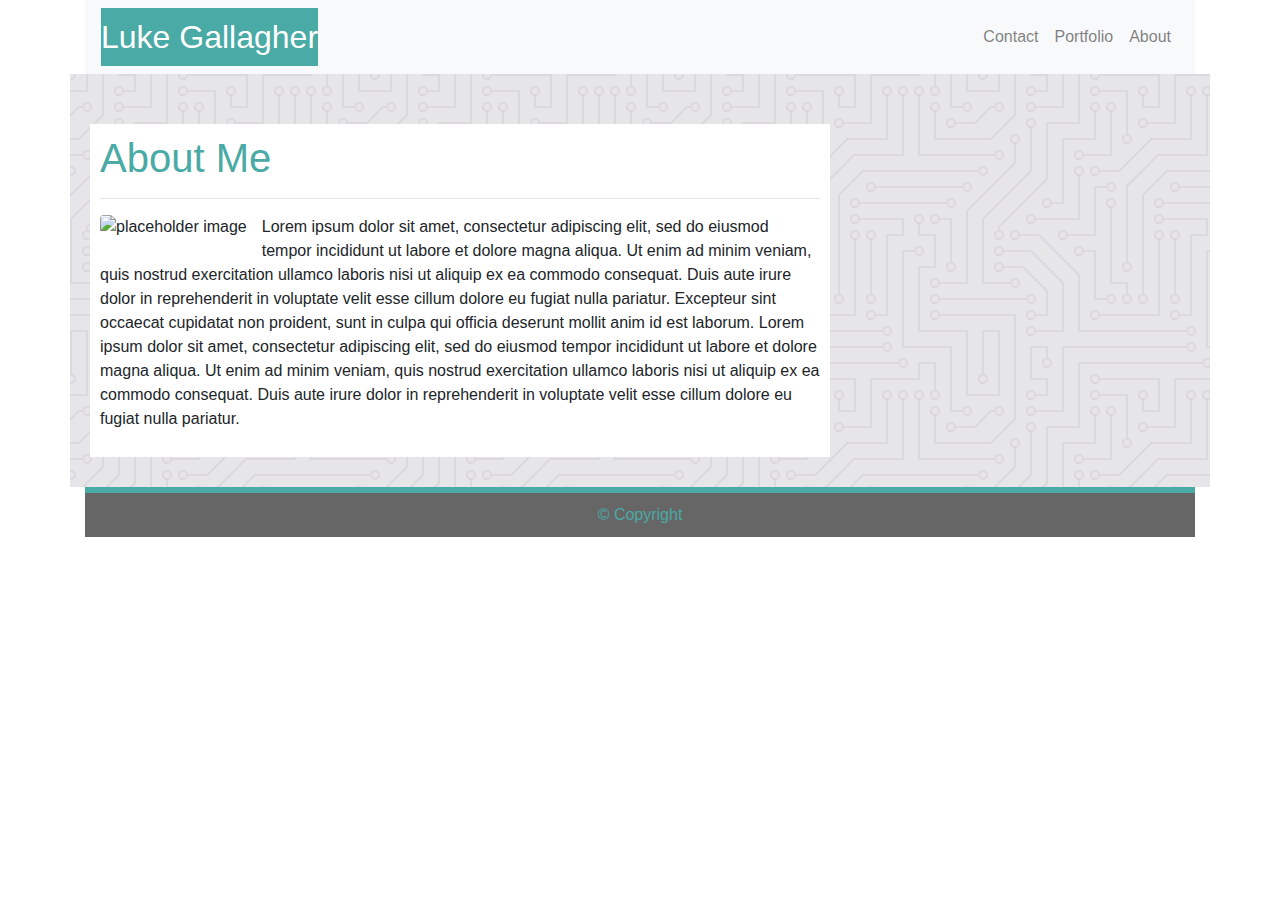
==== index.html @ dc90852c "updates to page layout" ====
<!DOCTYPE html>
<html lang="en-us">
  <head>
    <meta charset="utf-8" />
    <meta http-equiv="X-UA-Compatible" content="IE=edge" />
    <title>Luke Gallagher - About Me</title>
    <!-- get the meta tag for viewport scaling -->
    <meta name="viewport" content="width=device-width, initial-scale=1" />

    <!-- Bring in the bootstrap CSS -->
    <!-- We link our html to the Bootstrap CDN Content Delivery Network-->
    <link rel="stylesheet" href="https://maxcdn.bootstrapcdn.com/bootstrap/4.0.0/css/bootstrap.min.css">
    <link rel="stylesheet" href="https://stackpath.bootstrapcdn.com/font-awesome/4.7.0/css/font-awesome.min.css">

    <link rel="stylesheet" type="text/css" media="screen" href="Assets/css/main.css"/>
    <!-- <script src="main.js"></script> -->
  </head>
  <body>
    <!-- Container Div -->
    <div class="container">
        <!-- set up nav bar -->
        <nav class="navbar navbar-expand-lg navbar-light bg-light">

            <!-- My brand -->
            <span class="navbar-brand" id="navbar-heading" >Luke Gallagher</span>
            <button class="navbar-toggler" type="button" data-toggle="collapse" data-target="#navbarNavDropdown" aria-controls="navbarNavDropdown" aria-expanded="false" aria-label="Toggle navigation">
            <span class="navbar-toggler-icon"></span>
            </button>
    
            <!-- Collapsible button -->
            <div class="collapse navbar-collapse" id="navbarNavDropdown">
            <ul class="navbar-nav ml-auto">
    
                <!-- The links of the navbar -->
                <li class="nav-item">
                    <a class="nav-link" href="#">Contact</a>
                </li>
                <li class="nav-item">
                    <a class="nav-link" href="#">Portfolio</a>
                </li>
                <li class="nav-item">
                    <a class="nav-link" href="#">About</a>
                </li>
                </ul>
            </div>
        </nav>
    </div>
    
    <!-- put main body in another container -->
    <div class="container">
      <div class="row"  id="rw-about-me">
        <!-- col 1 -->
        <section class="col-md-8" id="mainSection">
          <h1>About Me</h1>
          <hr />
          <img class="img img-thumbnail" id="myPicture" alt="placeholder image" src="http://placehold.it/200x200" />
          <p>
            Lorem ipsum dolor sit amet, consectetur adipiscing elit, sed do
            eiusmod tempor incididunt ut labore et dolore magna aliqua. Ut enim
            ad minim veniam, quis nostrud exercitation ullamco laboris nisi ut
            aliquip ex ea commodo consequat. Duis aute irure dolor in
            reprehenderit in voluptate velit esse cillum dolore eu fugiat nulla
            pariatur. Excepteur sint occaecat cupidatat non proident, sunt in
            culpa qui officia deserunt mollit anim id est laborum. Lorem ipsum dolor sit amet, consectetur adipiscing elit, sed do
            eiusmod tempor incididunt ut labore et dolore magna aliqua. Ut enim
            ad minim veniam, quis nostrud exercitation ullamco laboris nisi ut
            aliquip ex ea commodo consequat. Duis aute irure dolor in
            reprehenderit in voluptate velit esse cillum dolore eu fugiat nulla
            pariatur. 
          </p>
        </section>
      </div>
      <!-- end of top row -->
    </div>

    <!-- put footer in another container -->
    <div class="container">
      <!-- each row has 1 col of 12 -->
      <div class="row">
        <div class="col-md-12">
          <div class="d-flex" id="footer-line"></div>
        </div>
      </div>
      <div class="row">
        <div class="col-md-12">
            <!-- <div class="d-flex p-2" id="footer-box">&#169 Copyright</div> -->
            <footer>&#169; Copyright</footer>
        </div>
      </div>
      <!-- end of footer row -->
    </div>
  
  <!-- jQuery, javascript file for the Bootstrap's javascript file to function -->
  <script src="https://cdnjs.cloudflare.com/ajax/libs/jquery/3.2.1/jquery.min.js"></script>

  <!-- Bootstrap's javascript file that allows the dropdown menu to work  -->
  <script src="https://maxcdn.bootstrapcdn.com/bootstrap/4.0.0/js/bootstrap.min.js"></script>

  </body>
</html>
---- Assets/css/main.css ----
:root {
  --site-colour:#4aaaa5;
}

h1 {
  /* color: rgb(74, 170, 165); */
  color: var(--site-colour);
}

#rw-about-me {
    padding: 50px 10px 30px 20px;
    background-color: #e6e5e8;
    background-image: url("data:image/svg+xml,%3Csvg xmlns='http://www.w3.org/2000/svg' viewBox='0 0 304 304' width='304' height='304'%3E%3Cpath fill='%23b7b0c1' fill-opacity='0.23' d='M44.1 224a5 5 0 1 1 0 2H0v-2h44.1zm160 48a5 5 0 1 1 0 2H82v-2h122.1zm57.8-46a5 5 0 1 1 0-2H304v2h-42.1zm0 16a5 5 0 1 1 0-2H304v2h-42.1zm6.2-114a5 5 0 1 1 0 2h-86.2a5 5 0 1 1 0-2h86.2zm-256-48a5 5 0 1 1 0 2H0v-2h12.1zm185.8 34a5 5 0 1 1 0-2h86.2a5 5 0 1 1 0 2h-86.2zM258 12.1a5 5 0 1 1-2 0V0h2v12.1zm-64 208a5 5 0 1 1-2 0v-54.2a5 5 0 1 1 2 0v54.2zm48-198.2V80h62v2h-64V21.9a5 5 0 1 1 2 0zm16 16V64h46v2h-48V37.9a5 5 0 1 1 2 0zm-128 96V208h16v12.1a5 5 0 1 1-2 0V210h-16v-76.1a5 5 0 1 1 2 0zm-5.9-21.9a5 5 0 1 1 0 2H114v48H85.9a5 5 0 1 1 0-2H112v-48h12.1zm-6.2 130a5 5 0 1 1 0-2H176v-74.1a5 5 0 1 1 2 0V242h-60.1zm-16-64a5 5 0 1 1 0-2H114v48h10.1a5 5 0 1 1 0 2H112v-48h-10.1zM66 284.1a5 5 0 1 1-2 0V274H50v30h-2v-32h18v12.1zM236.1 176a5 5 0 1 1 0 2H226v94h48v32h-2v-30h-48v-98h12.1zm25.8-30a5 5 0 1 1 0-2H274v44.1a5 5 0 1 1-2 0V146h-10.1zm-64 96a5 5 0 1 1 0-2H208v-80h16v-14h-42.1a5 5 0 1 1 0-2H226v18h-16v80h-12.1zm86.2-210a5 5 0 1 1 0 2H272V0h2v32h10.1zM98 101.9V146H53.9a5 5 0 1 1 0-2H96v-42.1a5 5 0 1 1 2 0zM53.9 34a5 5 0 1 1 0-2H80V0h2v34H53.9zm60.1 3.9V66H82v64H69.9a5 5 0 1 1 0-2H80V64h32V37.9a5 5 0 1 1 2 0zM101.9 82a5 5 0 1 1 0-2H128V37.9a5 5 0 1 1 2 0V82h-28.1zm16-64a5 5 0 1 1 0-2H146v44.1a5 5 0 1 1-2 0V18h-26.1zm102.2 270a5 5 0 1 1 0 2H98v14h-2v-16h124.1zM242 149.9V160h16v34h-16v62h48v48h-2v-46h-48v-66h16v-30h-16v-12.1a5 5 0 1 1 2 0zM53.9 18a5 5 0 1 1 0-2H64V2H48V0h18v18H53.9zm112 32a5 5 0 1 1 0-2H192V0h50v2h-48v48h-28.1zm-48-48a5 5 0 0 1-9.8-2h2.07a3 3 0 1 0 5.66 0H178v34h-18V21.9a5 5 0 1 1 2 0V32h14V2h-58.1zm0 96a5 5 0 1 1 0-2H137l32-32h39V21.9a5 5 0 1 1 2 0V66h-40.17l-32 32H117.9zm28.1 90.1a5 5 0 1 1-2 0v-76.51L175.59 80H224V21.9a5 5 0 1 1 2 0V82h-49.59L146 112.41v75.69zm16 32a5 5 0 1 1-2 0v-99.51L184.59 96H300.1a5 5 0 0 1 3.9-3.9v2.07a3 3 0 0 0 0 5.66v2.07a5 5 0 0 1-3.9-3.9H185.41L162 121.41v98.69zm-144-64a5 5 0 1 1-2 0v-3.51l48-48V48h32V0h2v50H66v55.41l-48 48v2.69zM50 53.9v43.51l-48 48V208h26.1a5 5 0 1 1 0 2H0v-65.41l48-48V53.9a5 5 0 1 1 2 0zm-16 16V89.41l-34 34v-2.82l32-32V69.9a5 5 0 1 1 2 0zM12.1 32a5 5 0 1 1 0 2H9.41L0 43.41V40.6L8.59 32h3.51zm265.8 18a5 5 0 1 1 0-2h18.69l7.41-7.41v2.82L297.41 50H277.9zm-16 160a5 5 0 1 1 0-2H288v-71.41l16-16v2.82l-14 14V210h-28.1zm-208 32a5 5 0 1 1 0-2H64v-22.59L40.59 194H21.9a5 5 0 1 1 0-2H41.41L66 216.59V242H53.9zm150.2 14a5 5 0 1 1 0 2H96v-56.6L56.6 162H37.9a5 5 0 1 1 0-2h19.5L98 200.6V256h106.1zm-150.2 2a5 5 0 1 1 0-2H80v-46.59L48.59 178H21.9a5 5 0 1 1 0-2H49.41L82 208.59V258H53.9zM34 39.8v1.61L9.41 66H0v-2h8.59L32 40.59V0h2v39.8zM2 300.1a5 5 0 0 1 3.9 3.9H3.83A3 3 0 0 0 0 302.17V256h18v48h-2v-46H2v42.1zM34 241v63h-2v-62H0v-2h34v1zM17 18H0v-2h16V0h2v18h-1zm273-2h14v2h-16V0h2v16zm-32 273v15h-2v-14h-14v14h-2v-16h18v1zM0 92.1A5.02 5.02 0 0 1 6 97a5 5 0 0 1-6 4.9v-2.07a3 3 0 1 0 0-5.66V92.1zM80 272h2v32h-2v-32zm37.9 32h-2.07a3 3 0 0 0-5.66 0h-2.07a5 5 0 0 1 9.8 0zM5.9 0A5.02 5.02 0 0 1 0 5.9V3.83A3 3 0 0 0 3.83 0H5.9zm294.2 0h2.07A3 3 0 0 0 304 3.83V5.9a5 5 0 0 1-3.9-5.9zm3.9 300.1v2.07a3 3 0 0 0-1.83 1.83h-2.07a5 5 0 0 1 3.9-3.9zM97 100a3 3 0 1 0 0-6 3 3 0 0 0 0 6zm0-16a3 3 0 1 0 0-6 3 3 0 0 0 0 6zm16 16a3 3 0 1 0 0-6 3 3 0 0 0 0 6zm16 16a3 3 0 1 0 0-6 3 3 0 0 0 0 6zm0 16a3 3 0 1 0 0-6 3 3 0 0 0 0 6zm-48 32a3 3 0 1 0 0-6 3 3 0 0 0 0 6zm16 16a3 3 0 1 0 0-6 3 3 0 0 0 0 6zm32 48a3 3 0 1 0 0-6 3 3 0 0 0 0 6zm-16 16a3 3 0 1 0 0-6 3 3 0 0 0 0 6zm32-16a3 3 0 1 0 0-6 3 3 0 0 0 0 6zm0-32a3 3 0 1 0 0-6 3 3 0 0 0 0 6zm16 32a3 3 0 1 0 0-6 3 3 0 0 0 0 6zm32 16a3 3 0 1 0 0-6 3 3 0 0 0 0 6zm0-16a3 3 0 1 0 0-6 3 3 0 0 0 0 6zm-16-64a3 3 0 1 0 0-6 3 3 0 0 0 0 6zm16 0a3 3 0 1 0 0-6 3 3 0 0 0 0 6zm16 96a3 3 0 1 0 0-6 3 3 0 0 0 0 6zm0 16a3 3 0 1 0 0-6 3 3 0 0 0 0 6zm16 16a3 3 0 1 0 0-6 3 3 0 0 0 0 6zm16-144a3 3 0 1 0 0-6 3 3 0 0 0 0 6zm0 32a3 3 0 1 0 0-6 3 3 0 0 0 0 6zm16-32a3 3 0 1 0 0-6 3 3 0 0 0 0 6zm16-16a3 3 0 1 0 0-6 3 3 0 0 0 0 6zm-96 0a3 3 0 1 0 0-6 3 3 0 0 0 0 6zm0 16a3 3 0 1 0 0-6 3 3 0 0 0 0 6zm16-32a3 3 0 1 0 0-6 3 3 0 0 0 0 6zm96 0a3 3 0 1 0 0-6 3 3 0 0 0 0 6zm-16-64a3 3 0 1 0 0-6 3 3 0 0 0 0 6zm16-16a3 3 0 1 0 0-6 3 3 0 0 0 0 6zm-32 0a3 3 0 1 0 0-6 3 3 0 0 0 0 6zm0-16a3 3 0 1 0 0-6 3 3 0 0 0 0 6zm-16 0a3 3 0 1 0 0-6 3 3 0 0 0 0 6zm-16 0a3 3 0 1 0 0-6 3 3 0 0 0 0 6zm-16 0a3 3 0 1 0 0-6 3 3 0 0 0 0 6zM49 36a3 3 0 1 0 0-6 3 3 0 0 0 0 6zm-32 0a3 3 0 1 0 0-6 3 3 0 0 0 0 6zm32 16a3 3 0 1 0 0-6 3 3 0 0 0 0 6zM33 68a3 3 0 1 0 0-6 3 3 0 0 0 0 6zm16-48a3 3 0 1 0 0-6 3 3 0 0 0 0 6zm0 240a3 3 0 1 0 0-6 3 3 0 0 0 0 6zm16 32a3 3 0 1 0 0-6 3 3 0 0 0 0 6zm-16-64a3 3 0 1 0 0-6 3 3 0 0 0 0 6zm0 16a3 3 0 1 0 0-6 3 3 0 0 0 0 6zm-16-32a3 3 0 1 0 0-6 3 3 0 0 0 0 6zm80-176a3 3 0 1 0 0-6 3 3 0 0 0 0 6zm16 0a3 3 0 1 0 0-6 3 3 0 0 0 0 6zm-16-16a3 3 0 1 0 0-6 3 3 0 0 0 0 6zm32 48a3 3 0 1 0 0-6 3 3 0 0 0 0 6zm16-16a3 3 0 1 0 0-6 3 3 0 0 0 0 6zm0-32a3 3 0 1 0 0-6 3 3 0 0 0 0 6zm112 176a3 3 0 1 0 0-6 3 3 0 0 0 0 6zm-16 16a3 3 0 1 0 0-6 3 3 0 0 0 0 6zm0 16a3 3 0 1 0 0-6 3 3 0 0 0 0 6zm0 16a3 3 0 1 0 0-6 3 3 0 0 0 0 6zM17 180a3 3 0 1 0 0-6 3 3 0 0 0 0 6zm0 16a3 3 0 1 0 0-6 3 3 0 0 0 0 6zm0-32a3 3 0 1 0 0-6 3 3 0 0 0 0 6zm16 0a3 3 0 1 0 0-6 3 3 0 0 0 0 6zM17 84a3 3 0 1 0 0-6 3 3 0 0 0 0 6zm32 64a3 3 0 1 0 0-6 3 3 0 0 0 0 6zm16-16a3 3 0 1 0 0-6 3 3 0 0 0 0 6z'%3E%3C/path%3E%3C/svg%3E");
    /* background from https://www.heropatterns.com/ */
}

#mainSection {
    background-color: white;
    padding: 10px; 
}

#myPicture {
  float: left;
  border: none;
  padding: 0px 15px 15px 0px;
}

#navbar-heading {
  font-size: xx-large;
  background-color: var(--site-colour);
  color: white;
}

#footer-line {
  background-color: var(--site-colour);
  min-height: 6px;
}

#footer-box {
  background-color: darkgray;
  min-height: 40px;
  text-align: center;
}

footer {
  padding: 10px;
  background-color: #666666;
  color: var(--site-colour);
  min-height: 40px;
  text-align: center;
}

.main-content {
  /* width: 700px; */
  padding: 10px;
  /* Positioning */
  /* float: left; */

  /* Visual */
  /* background: #fff; */
}

/******************************* Contact page **************************/
.btn-primary {
  background-color: var(--site-colour);
  border-color: var(--site-colour);
}

.btn-primary:hover, .btn-primary:focus, .btn-primary:active, .btn-primary:visited, .btn-primary:focus {
  background-color: #389792 !important;
  border-color: #389792 !important;
}

/******************************* Portfolio page **************************/
#myPicture1, #myPicture2, #myPicture3, #myPicture4, #myPicture5 {
  float: left;
  border: none;
  padding: 20px;
}

/* Width at 400px and below */
@media screen and (max-width: 768px) {
  .wrapper {
    /* Box-model */
    width: 100%;
    padding: 20px;
  }

  .main-content {
    width: 100%;
  }

  #sidebar {
    margin-top: 40px;
  }
}

/* Width at 400px and below */
@media screen and (max-width: 400px) {
  body {
    background-color: #333;
  }

  .wrapper {
    /* Box-model */
    width: 100%;
    padding: 20px;
  }

  .main-content {
    width: 100%;
  }

  #sidebar {
    margin-top: 40px;
  }
}
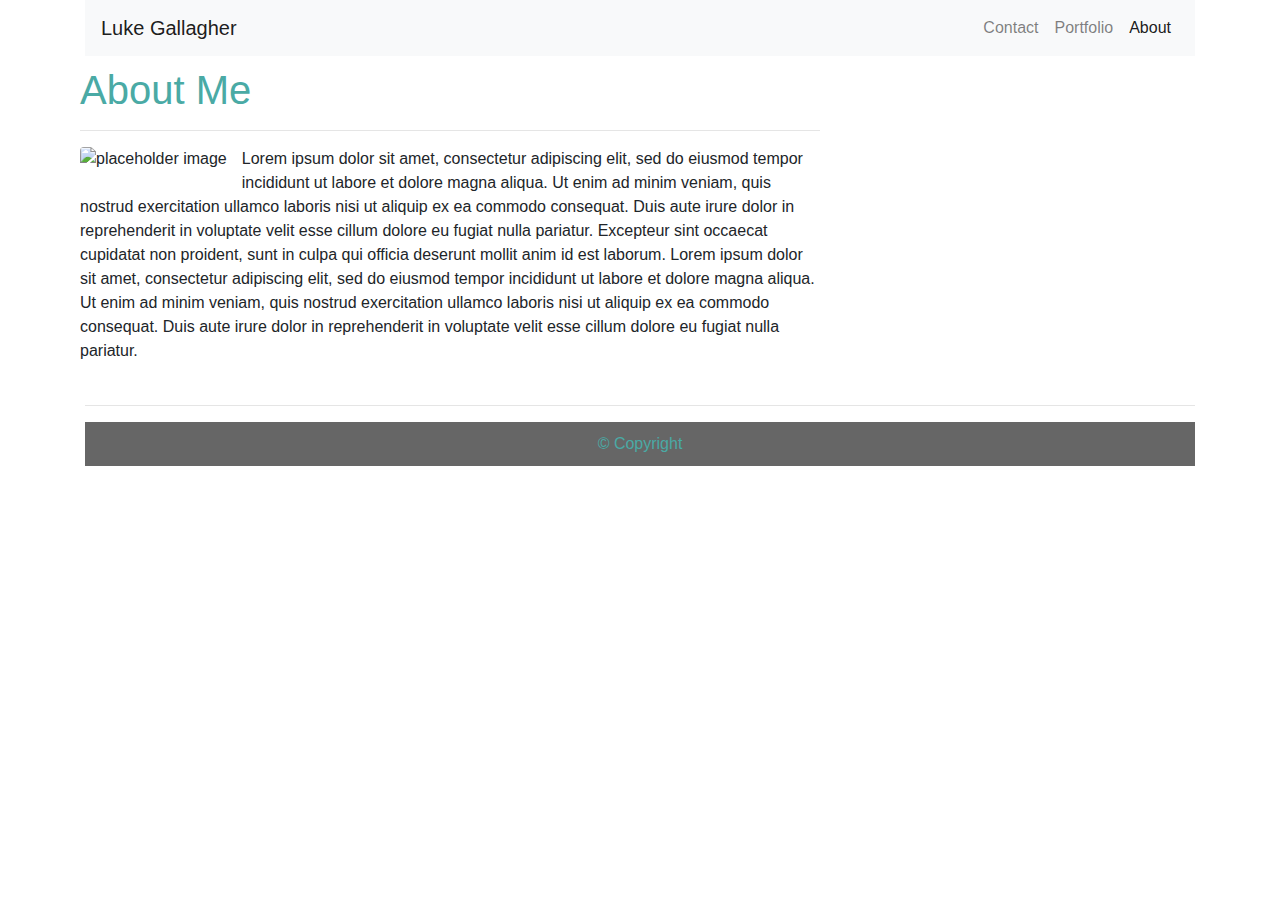
==== commit ec94e8d8: "Completed page layout" ====
--- a/index.html
+++ b/index.html
@@ -1,100 +1,73 @@
+<!-- @format -->
+
 <!DOCTYPE html>
 <html lang="en-us">
   <head>
     <meta charset="utf-8" />
     <meta http-equiv="X-UA-Compatible" content="IE=edge" />
-    <title>Luke Gallagher - About Me</title>
+    <title>LG - About Me</title>
     <!-- get the meta tag for viewport scaling -->
     <meta name="viewport" content="width=device-width, initial-scale=1" />
 
-    <!-- Bring in the bootstrap CSS -->
-    <!-- We link our html to the Bootstrap CDN Content Delivery Network-->
-    <link rel="stylesheet" href="https://maxcdn.bootstrapcdn.com/bootstrap/4.0.0/css/bootstrap.min.css">
-    <link rel="stylesheet" href="https://stackpath.bootstrapcdn.com/font-awesome/4.7.0/css/font-awesome.min.css">
+    <!-- Bring in the bootstrap CSS via the Bootstrap CDN-->
+    <link rel="stylesheet" href="https://maxcdn.bootstrapcdn.com/bootstrap/4.0.0/css/bootstrap.min.css" />
+    <link rel="stylesheet" href="https://stackpath.bootstrapcdn.com/font-awesome/4.7.0/css/font-awesome.min.css" />
 
-    <link rel="stylesheet" type="text/css" media="screen" href="Assets/css/main.css"/>
-    <!-- <script src="main.js"></script> -->
+    <link rel="stylesheet" type="text/css" media="screen" href="Assets/css/main.css" />
   </head>
   <body>
     <!-- Container Div -->
     <div class="container">
-        <!-- set up nav bar -->
-        <nav class="navbar navbar-expand-lg navbar-light bg-light">
+      <!-- set up nav bar -->
+      <nav class="navbar navbar-expand-lg navbar-light bg-light">
+        <!-- My brand -->
+        <span class="navbar-brand" id="navbarHeading">Luke Gallagher</span>
+        <button class="navbar-toggler" type="button" data-toggle="collapse" data-target="#navbarNavDropdown" aria-controls="navbarNavDropdown" aria-expanded="false" aria-label="Toggle navigation">
+          <span class="navbar-toggler-icon"></span>
+        </button>
 
-            <!-- My brand -->
-            <span class="navbar-brand" id="navbar-heading" >Luke Gallagher</span>
-            <button class="navbar-toggler" type="button" data-toggle="collapse" data-target="#navbarNavDropdown" aria-controls="navbarNavDropdown" aria-expanded="false" aria-label="Toggle navigation">
-            <span class="navbar-toggler-icon"></span>
-            </button>
-    
-            <!-- Collapsible button -->
-            <div class="collapse navbar-collapse" id="navbarNavDropdown">
-            <ul class="navbar-nav ml-auto">
-    
-                <!-- The links of the navbar -->
-                <li class="nav-item">
-                    <a class="nav-link" href="#">Contact</a>
-                </li>
-                <li class="nav-item">
-                    <a class="nav-link" href="#">Portfolio</a>
-                </li>
-                <li class="nav-item">
-                    <a class="nav-link" href="#">About</a>
-                </li>
-                </ul>
-            </div>
-        </nav>
-    </div>
-    
-    <!-- put main body in another container -->
-    <div class="container">
-      <div class="row"  id="rw-about-me">
-        <!-- col 1 -->
-        <section class="col-md-8" id="mainSection">
+        <!-- Collapsible button -->
+        <div class="collapse navbar-collapse" id="navbarNavDropdown">
+          <ul class="navbar-nav ml-auto">
+            <!-- The links of the navbar -->
+            <li class="nav-item">
+              <a class="nav-link" href="contact.html">Contact</a>
+            </li>
+            <li class="nav-item">
+              <a class="nav-link" href="portfolio.html">Portfolio</a>
+            </li>
+            <li class="nav-item active">
+              <a class="nav-link" href="index.html">About</a>
+            </li>
+          </ul>
+        </div>
+      </nav>
+
+      <!-- main content row -->
+      <div class="row" id="rwContentArea">
+        <!-- only 1 row -->
+        <div class="col-md-8" id="mainSection">
           <h1>About Me</h1>
           <hr />
           <img class="img img-thumbnail" id="myPicture" alt="placeholder image" src="http://placehold.it/200x200" />
           <p>
-            Lorem ipsum dolor sit amet, consectetur adipiscing elit, sed do
-            eiusmod tempor incididunt ut labore et dolore magna aliqua. Ut enim
-            ad minim veniam, quis nostrud exercitation ullamco laboris nisi ut
-            aliquip ex ea commodo consequat. Duis aute irure dolor in
-            reprehenderit in voluptate velit esse cillum dolore eu fugiat nulla
-            pariatur. Excepteur sint occaecat cupidatat non proident, sunt in
-            culpa qui officia deserunt mollit anim id est laborum. Lorem ipsum dolor sit amet, consectetur adipiscing elit, sed do
-            eiusmod tempor incididunt ut labore et dolore magna aliqua. Ut enim
-            ad minim veniam, quis nostrud exercitation ullamco laboris nisi ut
-            aliquip ex ea commodo consequat. Duis aute irure dolor in
-            reprehenderit in voluptate velit esse cillum dolore eu fugiat nulla
-            pariatur. 
+            Lorem ipsum dolor sit amet, consectetur adipiscing elit, sed do eiusmod tempor incididunt ut labore et dolore magna aliqua. Ut enim ad minim veniam, quis nostrud exercitation ullamco laboris nisi ut aliquip ex ea commodo consequat. Duis
+            aute irure dolor in reprehenderit in voluptate velit esse cillum dolore eu fugiat nulla pariatur. Excepteur sint occaecat cupidatat non proident, sunt in culpa qui officia deserunt mollit anim id est laborum. Lorem ipsum dolor sit amet,
+            consectetur adipiscing elit, sed do eiusmod tempor incididunt ut labore et dolore magna aliqua. Ut enim ad minim veniam, quis nostrud exercitation ullamco laboris nisi ut aliquip ex ea commodo consequat. Duis aute irure dolor in
+            reprehenderit in voluptate velit esse cillum dolore eu fugiat nulla pariatur.
           </p>
-        </section>
+        </div>
       </div>
-      <!-- end of top row -->
+
+      <!-- footer -->
+      <hr id="footerLine" />
+      <footer>&#169; Copyright</footer>
     </div>
 
-    <!-- put footer in another container -->
-    <div class="container">
-      <!-- each row has 1 col of 12 -->
-      <div class="row">
-        <div class="col-md-12">
-          <div class="d-flex" id="footer-line"></div>
-        </div>
-      </div>
-      <div class="row">
-        <div class="col-md-12">
-            <!-- <div class="d-flex p-2" id="footer-box">&#169 Copyright</div> -->
-            <footer>&#169; Copyright</footer>
-        </div>
-      </div>
-      <!-- end of footer row -->
-    </div>
-  
-  <!-- jQuery, javascript file for the Bootstrap's javascript file to function -->
-  <script src="https://cdnjs.cloudflare.com/ajax/libs/jquery/3.2.1/jquery.min.js"></script>
+    <!-- jQuery, javascript file for the Bootstrap's javascript file to function -->
+    <script src="https://cdnjs.cloudflare.com/ajax/libs/jquery/3.2.1/jquery.min.js"></script>
 
-  <!-- Bootstrap's javascript file that allows the dropdown menu to work  -->
-  <script src="https://maxcdn.bootstrapcdn.com/bootstrap/4.0.0/js/bootstrap.min.js"></script>
-
+    <!-- Bootstrap's javascript file that allows the dropdown menu to work  -->
+    <script src="https://maxcdn.bootstrapcdn.com/bootstrap/4.0.0/js/bootstrap.min.js"></script>
   </body>
-</html>+</html>
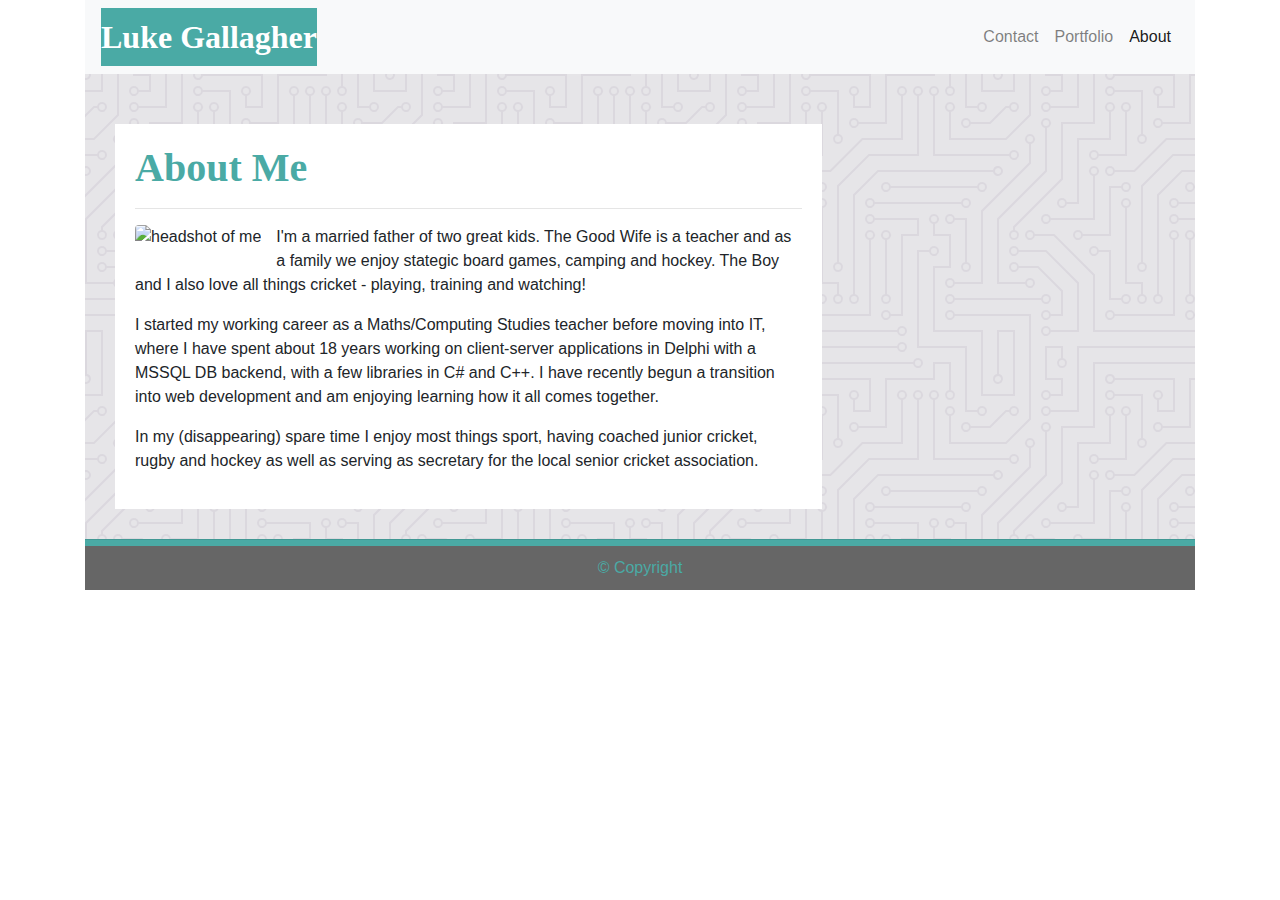
==== commit d1da7bb7: "Added personal content" ====
--- a/index.html
+++ b/index.html
@@ -49,12 +49,15 @@
         <div class="col-md-8" id="mainSection">
           <h1>About Me</h1>
           <hr />
-          <img class="img img-thumbnail" id="myPicture" alt="placeholder image" src="http://placehold.it/200x200" />
+          <img class="img img-thumbnail" id="myPicture" alt="headshot of me" src="assets/Images/Headshot.jpg" />
           <p>
-            Lorem ipsum dolor sit amet, consectetur adipiscing elit, sed do eiusmod tempor incididunt ut labore et dolore magna aliqua. Ut enim ad minim veniam, quis nostrud exercitation ullamco laboris nisi ut aliquip ex ea commodo consequat. Duis
-            aute irure dolor in reprehenderit in voluptate velit esse cillum dolore eu fugiat nulla pariatur. Excepteur sint occaecat cupidatat non proident, sunt in culpa qui officia deserunt mollit anim id est laborum. Lorem ipsum dolor sit amet,
-            consectetur adipiscing elit, sed do eiusmod tempor incididunt ut labore et dolore magna aliqua. Ut enim ad minim veniam, quis nostrud exercitation ullamco laboris nisi ut aliquip ex ea commodo consequat. Duis aute irure dolor in
-            reprehenderit in voluptate velit esse cillum dolore eu fugiat nulla pariatur.
+            I'm a married father of two great kids. The Good Wife is a teacher and as a family we enjoy stategic board games, camping and hockey. The Boy and I also love all things cricket - playing, training and watching!
+          </p>
+          <p>
+            I started my working career as a Maths/Computing Studies teacher before moving into IT, where I have spent about 18 years working on client-server applications in Delphi with a MSSQL DB backend, with a few libraries in C# and C++. I have recently begun a transition into web development and am enjoying learning how it all comes together.
+          </p>
+          <p>
+            In my (disappearing) spare time I enjoy most things sport, having coached junior cricket, rugby and hockey as well as serving as secretary for the local senior cricket association.
           </p>
         </div>
       </div>
--- a/Assets/css/main.css
+++ b/Assets/css/main.css
@@ -1,45 +1,43 @@
 :root {
-  --site-colour:#4aaaa5;
+  --site-colour: #4aaaa5;
 }
 
 h1 {
-  /* color: rgb(74, 170, 165); */
+  font-family: "Times New Roman", sans-serif;
+  font-weight: bold;
   color: var(--site-colour);
 }
 
-#rw-about-me {
-    padding: 50px 10px 30px 20px;
-    background-color: #e6e5e8;
-    background-image: url("data:image/svg+xml,%3Csvg xmlns='http://www.w3.org/2000/svg' viewBox='0 0 304 304' width='304' height='304'%3E%3Cpath fill='%23b7b0c1' fill-opacity='0.23' d='M44.1 224a5 5 0 1 1 0 2H0v-2h44.1zm160 48a5 5 0 1 1 0 2H82v-2h122.1zm57.8-46a5 5 0 1 1 0-2H304v2h-42.1zm0 16a5 5 0 1 1 0-2H304v2h-42.1zm6.2-114a5 5 0 1 1 0 2h-86.2a5 5 0 1 1 0-2h86.2zm-256-48a5 5 0 1 1 0 2H0v-2h12.1zm185.8 34a5 5 0 1 1 0-2h86.2a5 5 0 1 1 0 2h-86.2zM258 12.1a5 5 0 1 1-2 0V0h2v12.1zm-64 208a5 5 0 1 1-2 0v-54.2a5 5 0 1 1 2 0v54.2zm48-198.2V80h62v2h-64V21.9a5 5 0 1 1 2 0zm16 16V64h46v2h-48V37.9a5 5 0 1 1 2 0zm-128 96V208h16v12.1a5 5 0 1 1-2 0V210h-16v-76.1a5 5 0 1 1 2 0zm-5.9-21.9a5 5 0 1 1 0 2H114v48H85.9a5 5 0 1 1 0-2H112v-48h12.1zm-6.2 130a5 5 0 1 1 0-2H176v-74.1a5 5 0 1 1 2 0V242h-60.1zm-16-64a5 5 0 1 1 0-2H114v48h10.1a5 5 0 1 1 0 2H112v-48h-10.1zM66 284.1a5 5 0 1 1-2 0V274H50v30h-2v-32h18v12.1zM236.1 176a5 5 0 1 1 0 2H226v94h48v32h-2v-30h-48v-98h12.1zm25.8-30a5 5 0 1 1 0-2H274v44.1a5 5 0 1 1-2 0V146h-10.1zm-64 96a5 5 0 1 1 0-2H208v-80h16v-14h-42.1a5 5 0 1 1 0-2H226v18h-16v80h-12.1zm86.2-210a5 5 0 1 1 0 2H272V0h2v32h10.1zM98 101.9V146H53.9a5 5 0 1 1 0-2H96v-42.1a5 5 0 1 1 2 0zM53.9 34a5 5 0 1 1 0-2H80V0h2v34H53.9zm60.1 3.9V66H82v64H69.9a5 5 0 1 1 0-2H80V64h32V37.9a5 5 0 1 1 2 0zM101.9 82a5 5 0 1 1 0-2H128V37.9a5 5 0 1 1 2 0V82h-28.1zm16-64a5 5 0 1 1 0-2H146v44.1a5 5 0 1 1-2 0V18h-26.1zm102.2 270a5 5 0 1 1 0 2H98v14h-2v-16h124.1zM242 149.9V160h16v34h-16v62h48v48h-2v-46h-48v-66h16v-30h-16v-12.1a5 5 0 1 1 2 0zM53.9 18a5 5 0 1 1 0-2H64V2H48V0h18v18H53.9zm112 32a5 5 0 1 1 0-2H192V0h50v2h-48v48h-28.1zm-48-48a5 5 0 0 1-9.8-2h2.07a3 3 0 1 0 5.66 0H178v34h-18V21.9a5 5 0 1 1 2 0V32h14V2h-58.1zm0 96a5 5 0 1 1 0-2H137l32-32h39V21.9a5 5 0 1 1 2 0V66h-40.17l-32 32H117.9zm28.1 90.1a5 5 0 1 1-2 0v-76.51L175.59 80H224V21.9a5 5 0 1 1 2 0V82h-49.59L146 112.41v75.69zm16 32a5 5 0 1 1-2 0v-99.51L184.59 96H300.1a5 5 0 0 1 3.9-3.9v2.07a3 3 0 0 0 0 5.66v2.07a5 5 0 0 1-3.9-3.9H185.41L162 121.41v98.69zm-144-64a5 5 0 1 1-2 0v-3.51l48-48V48h32V0h2v50H66v55.41l-48 48v2.69zM50 53.9v43.51l-48 48V208h26.1a5 5 0 1 1 0 2H0v-65.41l48-48V53.9a5 5 0 1 1 2 0zm-16 16V89.41l-34 34v-2.82l32-32V69.9a5 5 0 1 1 2 0zM12.1 32a5 5 0 1 1 0 2H9.41L0 43.41V40.6L8.59 32h3.51zm265.8 18a5 5 0 1 1 0-2h18.69l7.41-7.41v2.82L297.41 50H277.9zm-16 160a5 5 0 1 1 0-2H288v-71.41l16-16v2.82l-14 14V210h-28.1zm-208 32a5 5 0 1 1 0-2H64v-22.59L40.59 194H21.9a5 5 0 1 1 0-2H41.41L66 216.59V242H53.9zm150.2 14a5 5 0 1 1 0 2H96v-56.6L56.6 162H37.9a5 5 0 1 1 0-2h19.5L98 200.6V256h106.1zm-150.2 2a5 5 0 1 1 0-2H80v-46.59L48.59 178H21.9a5 5 0 1 1 0-2H49.41L82 208.59V258H53.9zM34 39.8v1.61L9.41 66H0v-2h8.59L32 40.59V0h2v39.8zM2 300.1a5 5 0 0 1 3.9 3.9H3.83A3 3 0 0 0 0 302.17V256h18v48h-2v-46H2v42.1zM34 241v63h-2v-62H0v-2h34v1zM17 18H0v-2h16V0h2v18h-1zm273-2h14v2h-16V0h2v16zm-32 273v15h-2v-14h-14v14h-2v-16h18v1zM0 92.1A5.02 5.02 0 0 1 6 97a5 5 0 0 1-6 4.9v-2.07a3 3 0 1 0 0-5.66V92.1zM80 272h2v32h-2v-32zm37.9 32h-2.07a3 3 0 0 0-5.66 0h-2.07a5 5 0 0 1 9.8 0zM5.9 0A5.02 5.02 0 0 1 0 5.9V3.83A3 3 0 0 0 3.83 0H5.9zm294.2 0h2.07A3 3 0 0 0 304 3.83V5.9a5 5 0 0 1-3.9-5.9zm3.9 300.1v2.07a3 3 0 0 0-1.83 1.83h-2.07a5 5 0 0 1 3.9-3.9zM97 100a3 3 0 1 0 0-6 3 3 0 0 0 0 6zm0-16a3 3 0 1 0 0-6 3 3 0 0 0 0 6zm16 16a3 3 0 1 0 0-6 3 3 0 0 0 0 6zm16 16a3 3 0 1 0 0-6 3 3 0 0 0 0 6zm0 16a3 3 0 1 0 0-6 3 3 0 0 0 0 6zm-48 32a3 3 0 1 0 0-6 3 3 0 0 0 0 6zm16 16a3 3 0 1 0 0-6 3 3 0 0 0 0 6zm32 48a3 3 0 1 0 0-6 3 3 0 0 0 0 6zm-16 16a3 3 0 1 0 0-6 3 3 0 0 0 0 6zm32-16a3 3 0 1 0 0-6 3 3 0 0 0 0 6zm0-32a3 3 0 1 0 0-6 3 3 0 0 0 0 6zm16 32a3 3 0 1 0 0-6 3 3 0 0 0 0 6zm32 16a3 3 0 1 0 0-6 3 3 0 0 0 0 6zm0-16a3 3 0 1 0 0-6 3 3 0 0 0 0 6zm-16-64a3 3 0 1 0 0-6 3 3 0 0 0 0 6zm16 0a3 3 0 1 0 0-6 3 3 0 0 0 0 6zm16 96a3 3 0 1 0 0-6 3 3 0 0 0 0 6zm0 16a3 3 0 1 0 0-6 3 3 0 0 0 0 6zm16 16a3 3 0 1 0 0-6 3 3 0 0 0 0 6zm16-144a3 3 0 1 0 0-6 3 3 0 0 0 0 6zm0 32a3 3 0 1 0 0-6 3 3 0 0 0 0 6zm16-32a3 3 0 1 0 0-6 3 3 0 0 0 0 6zm16-16a3 3 0 1 0 0-6 3 3 0 0 0 0 6zm-96 0a3 3 0 1 0 0-6 3 3 0 0 0 0 6zm0 16a3 3 0 1 0 0-6 3 3 0 0 0 0 6zm16-32a3 3 0 1 0 0-6 3 3 0 0 0 0 6zm96 0a3 3 0 1 0 0-6 3 3 0 0 0 0 6zm-16-64a3 3 0 1 0 0-6 3 3 0 0 0 0 6zm16-16a3 3 0 1 0 0-6 3 3 0 0 0 0 6zm-32 0a3 3 0 1 0 0-6 3 3 0 0 0 0 6zm0-16a3 3 0 1 0 0-6 3 3 0 0 0 0 6zm-16 0a3 3 0 1 0 0-6 3 3 0 0 0 0 6zm-16 0a3 3 0 1 0 0-6 3 3 0 0 0 0 6zm-16 0a3 3 0 1 0 0-6 3 3 0 0 0 0 6zM49 36a3 3 0 1 0 0-6 3 3 0 0 0 0 6zm-32 0a3 3 0 1 0 0-6 3 3 0 0 0 0 6zm32 16a3 3 0 1 0 0-6 3 3 0 0 0 0 6zM33 68a3 3 0 1 0 0-6 3 3 0 0 0 0 6zm16-48a3 3 0 1 0 0-6 3 3 0 0 0 0 6zm0 240a3 3 0 1 0 0-6 3 3 0 0 0 0 6zm16 32a3 3 0 1 0 0-6 3 3 0 0 0 0 6zm-16-64a3 3 0 1 0 0-6 3 3 0 0 0 0 6zm0 16a3 3 0 1 0 0-6 3 3 0 0 0 0 6zm-16-32a3 3 0 1 0 0-6 3 3 0 0 0 0 6zm80-176a3 3 0 1 0 0-6 3 3 0 0 0 0 6zm16 0a3 3 0 1 0 0-6 3 3 0 0 0 0 6zm-16-16a3 3 0 1 0 0-6 3 3 0 0 0 0 6zm32 48a3 3 0 1 0 0-6 3 3 0 0 0 0 6zm16-16a3 3 0 1 0 0-6 3 3 0 0 0 0 6zm0-32a3 3 0 1 0 0-6 3 3 0 0 0 0 6zm112 176a3 3 0 1 0 0-6 3 3 0 0 0 0 6zm-16 16a3 3 0 1 0 0-6 3 3 0 0 0 0 6zm0 16a3 3 0 1 0 0-6 3 3 0 0 0 0 6zm0 16a3 3 0 1 0 0-6 3 3 0 0 0 0 6zM17 180a3 3 0 1 0 0-6 3 3 0 0 0 0 6zm0 16a3 3 0 1 0 0-6 3 3 0 0 0 0 6zm0-32a3 3 0 1 0 0-6 3 3 0 0 0 0 6zm16 0a3 3 0 1 0 0-6 3 3 0 0 0 0 6zM17 84a3 3 0 1 0 0-6 3 3 0 0 0 0 6zm32 64a3 3 0 1 0 0-6 3 3 0 0 0 0 6zm16-16a3 3 0 1 0 0-6 3 3 0 0 0 0 6z'%3E%3C/path%3E%3C/svg%3E");
-    /* background from https://www.heropatterns.com/ */
+.row {
+  margin-right: 0px;
+  margin-left: 0px;
 }
 
-#mainSection {
-    background-color: white;
-    padding: 10px; 
-}
-
-#myPicture {
-  float: left;
-  border: none;
-  padding: 0px 15px 15px 0px;
-}
-
-#navbar-heading {
+#navbarHeading {
+  font-family: "Times New Roman", sans-serif;
   font-size: xx-large;
+  font-weight: bold;
   background-color: var(--site-colour);
   color: white;
 }
 
-#footer-line {
+#rwContentArea {
+  padding: 50px 20px 30px 30px;
+  background-color: #e6e5e8;
+  background-image: url("data:image/svg+xml,%3Csvg xmlns='http://www.w3.org/2000/svg' viewBox='0 0 304 304' width='304' height='304'%3E%3Cpath fill='%23b7b0c1' fill-opacity='0.23' d='M44.1 224a5 5 0 1 1 0 2H0v-2h44.1zm160 48a5 5 0 1 1 0 2H82v-2h122.1zm57.8-46a5 5 0 1 1 0-2H304v2h-42.1zm0 16a5 5 0 1 1 0-2H304v2h-42.1zm6.2-114a5 5 0 1 1 0 2h-86.2a5 5 0 1 1 0-2h86.2zm-256-48a5 5 0 1 1 0 2H0v-2h12.1zm185.8 34a5 5 0 1 1 0-2h86.2a5 5 0 1 1 0 2h-86.2zM258 12.1a5 5 0 1 1-2 0V0h2v12.1zm-64 208a5 5 0 1 1-2 0v-54.2a5 5 0 1 1 2 0v54.2zm48-198.2V80h62v2h-64V21.9a5 5 0 1 1 2 0zm16 16V64h46v2h-48V37.9a5 5 0 1 1 2 0zm-128 96V208h16v12.1a5 5 0 1 1-2 0V210h-16v-76.1a5 5 0 1 1 2 0zm-5.9-21.9a5 5 0 1 1 0 2H114v48H85.9a5 5 0 1 1 0-2H112v-48h12.1zm-6.2 130a5 5 0 1 1 0-2H176v-74.1a5 5 0 1 1 2 0V242h-60.1zm-16-64a5 5 0 1 1 0-2H114v48h10.1a5 5 0 1 1 0 2H112v-48h-10.1zM66 284.1a5 5 0 1 1-2 0V274H50v30h-2v-32h18v12.1zM236.1 176a5 5 0 1 1 0 2H226v94h48v32h-2v-30h-48v-98h12.1zm25.8-30a5 5 0 1 1 0-2H274v44.1a5 5 0 1 1-2 0V146h-10.1zm-64 96a5 5 0 1 1 0-2H208v-80h16v-14h-42.1a5 5 0 1 1 0-2H226v18h-16v80h-12.1zm86.2-210a5 5 0 1 1 0 2H272V0h2v32h10.1zM98 101.9V146H53.9a5 5 0 1 1 0-2H96v-42.1a5 5 0 1 1 2 0zM53.9 34a5 5 0 1 1 0-2H80V0h2v34H53.9zm60.1 3.9V66H82v64H69.9a5 5 0 1 1 0-2H80V64h32V37.9a5 5 0 1 1 2 0zM101.9 82a5 5 0 1 1 0-2H128V37.9a5 5 0 1 1 2 0V82h-28.1zm16-64a5 5 0 1 1 0-2H146v44.1a5 5 0 1 1-2 0V18h-26.1zm102.2 270a5 5 0 1 1 0 2H98v14h-2v-16h124.1zM242 149.9V160h16v34h-16v62h48v48h-2v-46h-48v-66h16v-30h-16v-12.1a5 5 0 1 1 2 0zM53.9 18a5 5 0 1 1 0-2H64V2H48V0h18v18H53.9zm112 32a5 5 0 1 1 0-2H192V0h50v2h-48v48h-28.1zm-48-48a5 5 0 0 1-9.8-2h2.07a3 3 0 1 0 5.66 0H178v34h-18V21.9a5 5 0 1 1 2 0V32h14V2h-58.1zm0 96a5 5 0 1 1 0-2H137l32-32h39V21.9a5 5 0 1 1 2 0V66h-40.17l-32 32H117.9zm28.1 90.1a5 5 0 1 1-2 0v-76.51L175.59 80H224V21.9a5 5 0 1 1 2 0V82h-49.59L146 112.41v75.69zm16 32a5 5 0 1 1-2 0v-99.51L184.59 96H300.1a5 5 0 0 1 3.9-3.9v2.07a3 3 0 0 0 0 5.66v2.07a5 5 0 0 1-3.9-3.9H185.41L162 121.41v98.69zm-144-64a5 5 0 1 1-2 0v-3.51l48-48V48h32V0h2v50H66v55.41l-48 48v2.69zM50 53.9v43.51l-48 48V208h26.1a5 5 0 1 1 0 2H0v-65.41l48-48V53.9a5 5 0 1 1 2 0zm-16 16V89.41l-34 34v-2.82l32-32V69.9a5 5 0 1 1 2 0zM12.1 32a5 5 0 1 1 0 2H9.41L0 43.41V40.6L8.59 32h3.51zm265.8 18a5 5 0 1 1 0-2h18.69l7.41-7.41v2.82L297.41 50H277.9zm-16 160a5 5 0 1 1 0-2H288v-71.41l16-16v2.82l-14 14V210h-28.1zm-208 32a5 5 0 1 1 0-2H64v-22.59L40.59 194H21.9a5 5 0 1 1 0-2H41.41L66 216.59V242H53.9zm150.2 14a5 5 0 1 1 0 2H96v-56.6L56.6 162H37.9a5 5 0 1 1 0-2h19.5L98 200.6V256h106.1zm-150.2 2a5 5 0 1 1 0-2H80v-46.59L48.59 178H21.9a5 5 0 1 1 0-2H49.41L82 208.59V258H53.9zM34 39.8v1.61L9.41 66H0v-2h8.59L32 40.59V0h2v39.8zM2 300.1a5 5 0 0 1 3.9 3.9H3.83A3 3 0 0 0 0 302.17V256h18v48h-2v-46H2v42.1zM34 241v63h-2v-62H0v-2h34v1zM17 18H0v-2h16V0h2v18h-1zm273-2h14v2h-16V0h2v16zm-32 273v15h-2v-14h-14v14h-2v-16h18v1zM0 92.1A5.02 5.02 0 0 1 6 97a5 5 0 0 1-6 4.9v-2.07a3 3 0 1 0 0-5.66V92.1zM80 272h2v32h-2v-32zm37.9 32h-2.07a3 3 0 0 0-5.66 0h-2.07a5 5 0 0 1 9.8 0zM5.9 0A5.02 5.02 0 0 1 0 5.9V3.83A3 3 0 0 0 3.83 0H5.9zm294.2 0h2.07A3 3 0 0 0 304 3.83V5.9a5 5 0 0 1-3.9-5.9zm3.9 300.1v2.07a3 3 0 0 0-1.83 1.83h-2.07a5 5 0 0 1 3.9-3.9zM97 100a3 3 0 1 0 0-6 3 3 0 0 0 0 6zm0-16a3 3 0 1 0 0-6 3 3 0 0 0 0 6zm16 16a3 3 0 1 0 0-6 3 3 0 0 0 0 6zm16 16a3 3 0 1 0 0-6 3 3 0 0 0 0 6zm0 16a3 3 0 1 0 0-6 3 3 0 0 0 0 6zm-48 32a3 3 0 1 0 0-6 3 3 0 0 0 0 6zm16 16a3 3 0 1 0 0-6 3 3 0 0 0 0 6zm32 48a3 3 0 1 0 0-6 3 3 0 0 0 0 6zm-16 16a3 3 0 1 0 0-6 3 3 0 0 0 0 6zm32-16a3 3 0 1 0 0-6 3 3 0 0 0 0 6zm0-32a3 3 0 1 0 0-6 3 3 0 0 0 0 6zm16 32a3 3 0 1 0 0-6 3 3 0 0 0 0 6zm32 16a3 3 0 1 0 0-6 3 3 0 0 0 0 6zm0-16a3 3 0 1 0 0-6 3 3 0 0 0 0 6zm-16-64a3 3 0 1 0 0-6 3 3 0 0 0 0 6zm16 0a3 3 0 1 0 0-6 3 3 0 0 0 0 6zm16 96a3 3 0 1 0 0-6 3 3 0 0 0 0 6zm0 16a3 3 0 1 0 0-6 3 3 0 0 0 0 6zm16 16a3 3 0 1 0 0-6 3 3 0 0 0 0 6zm16-144a3 3 0 1 0 0-6 3 3 0 0 0 0 6zm0 32a3 3 0 1 0 0-6 3 3 0 0 0 0 6zm16-32a3 3 0 1 0 0-6 3 3 0 0 0 0 6zm16-16a3 3 0 1 0 0-6 3 3 0 0 0 0 6zm-96 0a3 3 0 1 0 0-6 3 3 0 0 0 0 6zm0 16a3 3 0 1 0 0-6 3 3 0 0 0 0 6zm16-32a3 3 0 1 0 0-6 3 3 0 0 0 0 6zm96 0a3 3 0 1 0 0-6 3 3 0 0 0 0 6zm-16-64a3 3 0 1 0 0-6 3 3 0 0 0 0 6zm16-16a3 3 0 1 0 0-6 3 3 0 0 0 0 6zm-32 0a3 3 0 1 0 0-6 3 3 0 0 0 0 6zm0-16a3 3 0 1 0 0-6 3 3 0 0 0 0 6zm-16 0a3 3 0 1 0 0-6 3 3 0 0 0 0 6zm-16 0a3 3 0 1 0 0-6 3 3 0 0 0 0 6zm-16 0a3 3 0 1 0 0-6 3 3 0 0 0 0 6zM49 36a3 3 0 1 0 0-6 3 3 0 0 0 0 6zm-32 0a3 3 0 1 0 0-6 3 3 0 0 0 0 6zm32 16a3 3 0 1 0 0-6 3 3 0 0 0 0 6zM33 68a3 3 0 1 0 0-6 3 3 0 0 0 0 6zm16-48a3 3 0 1 0 0-6 3 3 0 0 0 0 6zm0 240a3 3 0 1 0 0-6 3 3 0 0 0 0 6zm16 32a3 3 0 1 0 0-6 3 3 0 0 0 0 6zm-16-64a3 3 0 1 0 0-6 3 3 0 0 0 0 6zm0 16a3 3 0 1 0 0-6 3 3 0 0 0 0 6zm-16-32a3 3 0 1 0 0-6 3 3 0 0 0 0 6zm80-176a3 3 0 1 0 0-6 3 3 0 0 0 0 6zm16 0a3 3 0 1 0 0-6 3 3 0 0 0 0 6zm-16-16a3 3 0 1 0 0-6 3 3 0 0 0 0 6zm32 48a3 3 0 1 0 0-6 3 3 0 0 0 0 6zm16-16a3 3 0 1 0 0-6 3 3 0 0 0 0 6zm0-32a3 3 0 1 0 0-6 3 3 0 0 0 0 6zm112 176a3 3 0 1 0 0-6 3 3 0 0 0 0 6zm-16 16a3 3 0 1 0 0-6 3 3 0 0 0 0 6zm0 16a3 3 0 1 0 0-6 3 3 0 0 0 0 6zm0 16a3 3 0 1 0 0-6 3 3 0 0 0 0 6zM17 180a3 3 0 1 0 0-6 3 3 0 0 0 0 6zm0 16a3 3 0 1 0 0-6 3 3 0 0 0 0 6zm0-32a3 3 0 1 0 0-6 3 3 0 0 0 0 6zm16 0a3 3 0 1 0 0-6 3 3 0 0 0 0 6zM17 84a3 3 0 1 0 0-6 3 3 0 0 0 0 6zm32 64a3 3 0 1 0 0-6 3 3 0 0 0 0 6zm16-16a3 3 0 1 0 0-6 3 3 0 0 0 0 6z'%3E%3C/path%3E%3C/svg%3E");
+  /* background pattern from https://www.heropatterns.com/ */
+}  
+
+#mainSection {
+  background-color: white;
+  padding: 20px;
+}  
+
+#footerLine {
+  margin-top: 0px;
+  margin-bottom: 0px;
   background-color: var(--site-colour);
   min-height: 6px;
-}
-
-#footer-box {
-  background-color: darkgray;
-  min-height: 40px;
-  text-align: center;
 }
 
 footer {
@@ -50,35 +48,50 @@
   text-align: center;
 }
 
-.main-content {
-  /* width: 700px; */
-  padding: 10px;
-  /* Positioning */
-  /* float: left; */
-
-  /* Visual */
-  /* background: #fff; */
+/******************************* index (about me) page **************************/
+#myPicture {
+  float: left;
+  border: none;
+  max-width: 200px;
+  max-height: 200px;
+  padding: 0px 15px 15px 0px;
 }
 
 /******************************* Contact page **************************/
+.form-control:focus {
+  border-color: #389792;
+  box-shadow: 0 0 0 0.2rem rgba(56, 151, 146, .25);
+}
+
 .btn-primary {
   background-color: var(--site-colour);
   border-color: var(--site-colour);
 }
 
-.btn-primary:hover, .btn-primary:focus, .btn-primary:active, .btn-primary:visited, .btn-primary:focus {
+.btn-primary:hover,
+.btn-primary:active,
+.btn-primary:visited,
+.btn-primary:focus {
   background-color: #389792 !important;
   border-color: #389792 !important;
+  box-shadow: 0 0 0 0.2rem rgba(56, 151, 146, .25) !important;
 }
 
 /******************************* Portfolio page **************************/
-#myPicture1, #myPicture2, #myPicture3, #myPicture4, #myPicture5 {
-  float: left;
-  border: none;
-  padding: 20px;
+.col-lg-6 {
+  padding: 10px;
 }
 
-/* Width at 400px and below */
+#myPicture1,
+#myPicture2,
+#myPicture3,
+#myPicture4,
+#myPicture5 {
+  border: none;
+}
+
+/******************************* media queries **************************/
+/* Width at 768px and below */
 @media screen and (max-width: 768px) {
   .wrapper {
     /* Box-model */
@@ -86,32 +99,21 @@
     padding: 20px;
   }
 
-  .main-content {
-    width: 100%;
+  #rwContentArea {
+    padding: 50px 20px 30px 20px;
   }
 
-  #sidebar {
-    margin-top: 40px;
-  }
 }
 
 /* Width at 400px and below */
 @media screen and (max-width: 400px) {
-  body {
-    background-color: #333;
-  }
-
   .wrapper {
     /* Box-model */
     width: 100%;
     padding: 20px;
   }
 
-  .main-content {
-    width: 100%;
+  #rwContentArea {
+    padding: 30px 15px 20px 15px;
   }
-
-  #sidebar {
-    margin-top: 40px;
-  }
-}
+}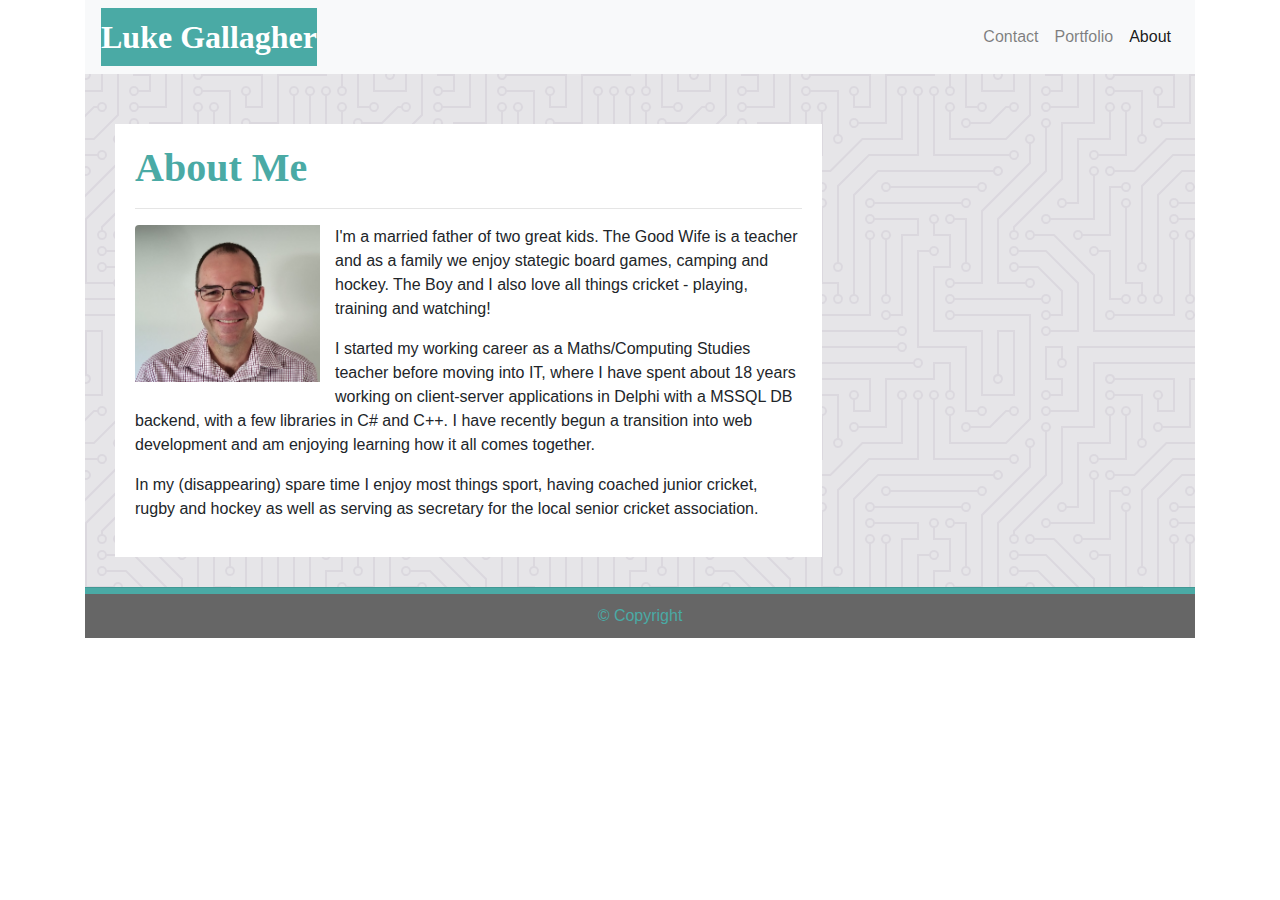
==== commit 45ee1fd7: "Updates to correctly render images" ====
--- a/index.html
+++ b/index.html
@@ -49,7 +49,7 @@
         <div class="col-md-8" id="mainSection">
           <h1>About Me</h1>
           <hr />
-          <img class="img img-thumbnail" id="myPicture" alt="headshot of me" src="assets/Images/Headshot.jpg" />
+          <img class="img img-thumbnail" id="myPicture" alt="headshot of me" src="Assets/Images/Headshot.jpg" />
           <p>
             I'm a married father of two great kids. The Good Wife is a teacher and as a family we enjoy stategic board games, camping and hockey. The Boy and I also love all things cricket - playing, training and watching!
           </p>
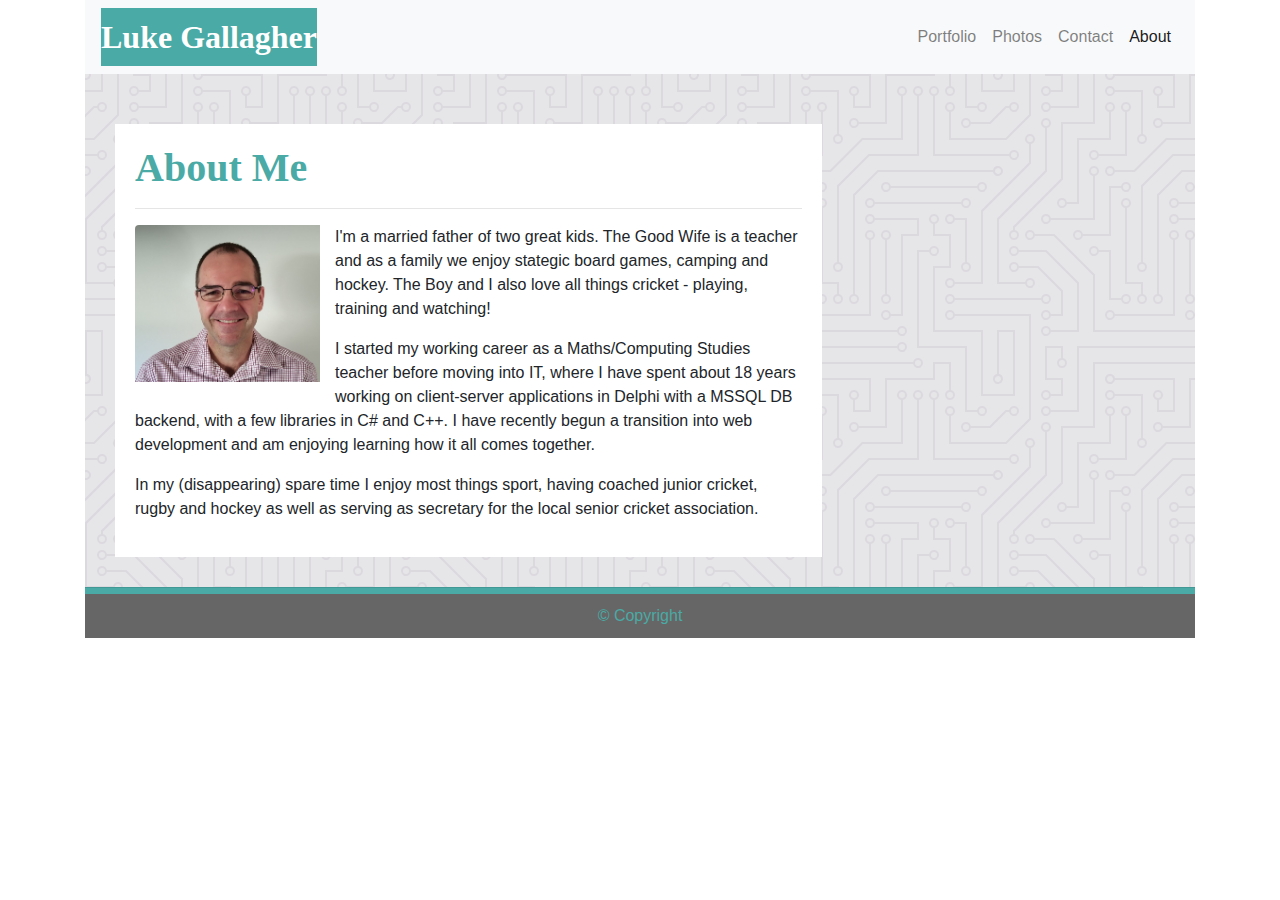
==== commit 3be5d869: "First update of Portfolio" ====
--- a/index.html
+++ b/index.html
@@ -31,10 +31,13 @@
           <ul class="navbar-nav ml-auto">
             <!-- The links of the navbar -->
             <li class="nav-item">
-              <a class="nav-link" href="contact.html">Contact</a>
+              <a class="nav-link" href="portfolio.html">Portfolio</a>
             </li>
             <li class="nav-item">
-              <a class="nav-link" href="portfolio.html">Portfolio</a>
+              <a class="nav-link" href="photos.html">Photos</a>
+            </li>
+            <li class="nav-item">
+              <a class="nav-link" href="contact.html">Contact</a>
             </li>
             <li class="nav-item active">
               <a class="nav-link" href="index.html">About</a>
@@ -50,15 +53,12 @@
           <h1>About Me</h1>
           <hr />
           <img class="img img-thumbnail" id="myPicture" alt="headshot of me" src="Assets/Images/Headshot.jpg" />
+          <p>I'm a married father of two great kids. The Good Wife is a teacher and as a family we enjoy stategic board games, camping and hockey. The Boy and I also love all things cricket - playing, training and watching!</p>
           <p>
-            I'm a married father of two great kids. The Good Wife is a teacher and as a family we enjoy stategic board games, camping and hockey. The Boy and I also love all things cricket - playing, training and watching!
+            I started my working career as a Maths/Computing Studies teacher before moving into IT, where I have spent about 18 years working on client-server applications in Delphi with a MSSQL DB backend, with a few libraries in C# and C++. I have
+            recently begun a transition into web development and am enjoying learning how it all comes together.
           </p>
-          <p>
-            I started my working career as a Maths/Computing Studies teacher before moving into IT, where I have spent about 18 years working on client-server applications in Delphi with a MSSQL DB backend, with a few libraries in C# and C++. I have recently begun a transition into web development and am enjoying learning how it all comes together.
-          </p>
-          <p>
-            In my (disappearing) spare time I enjoy most things sport, having coached junior cricket, rugby and hockey as well as serving as secretary for the local senior cricket association.
-          </p>
+          <p>In my (disappearing) spare time I enjoy most things sport, having coached junior cricket, rugby and hockey as well as serving as secretary for the local senior cricket association.</p>
         </div>
       </div>
 
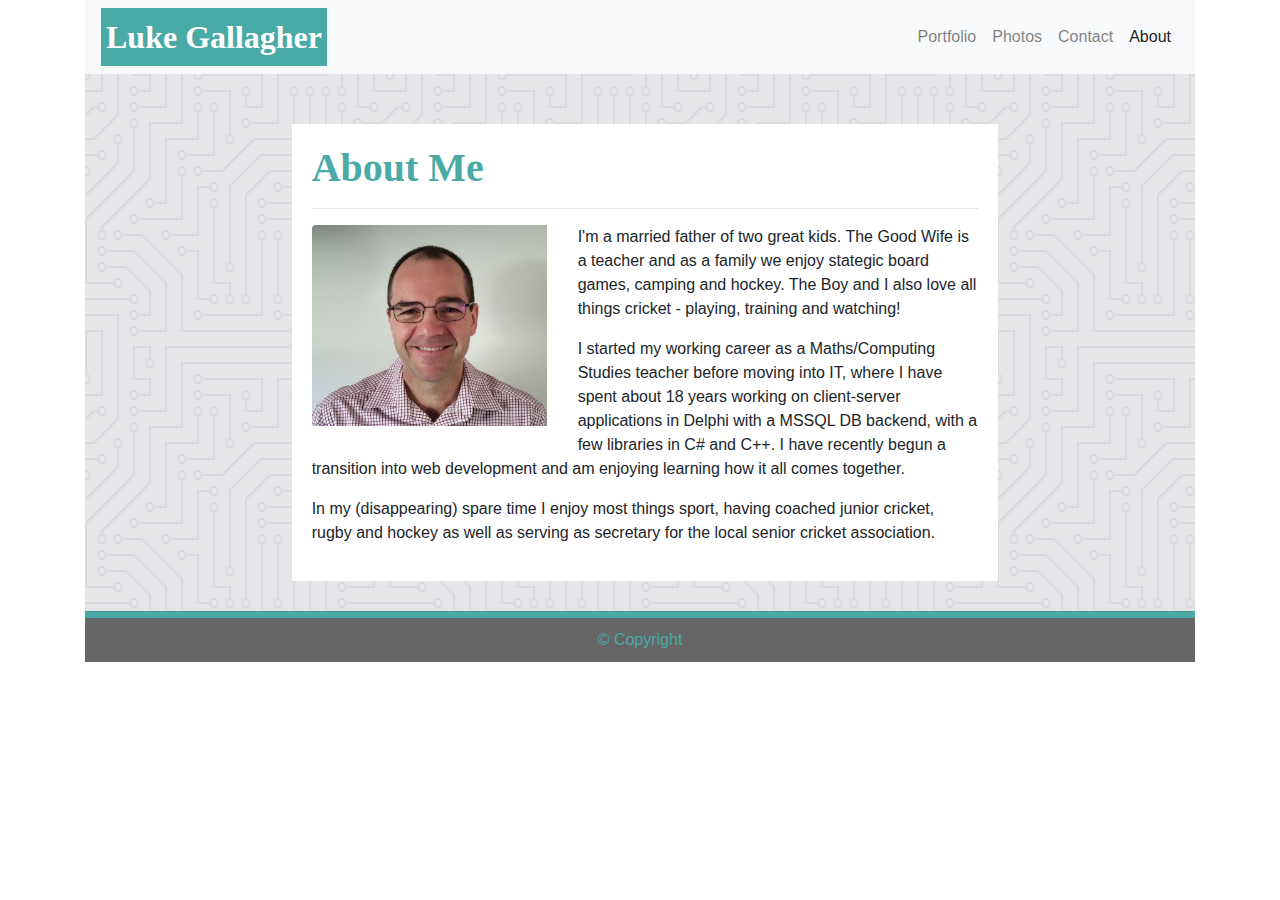
==== commit 6c7389de: "further updates for my portfolio" ====
--- a/index.html
+++ b/index.html
@@ -49,6 +49,7 @@
       <!-- main content row -->
       <div class="row" id="rwContentArea">
         <!-- only 1 row -->
+        <div class="col-md-2"></div>
         <div class="col-md-8" id="mainSection">
           <h1>About Me</h1>
           <hr />
@@ -60,6 +61,7 @@
           </p>
           <p>In my (disappearing) spare time I enjoy most things sport, having coached junior cricket, rugby and hockey as well as serving as secretary for the local senior cricket association.</p>
         </div>
+        <div class="col-md-2"></div>
       </div>
 
       <!-- footer -->
--- a/Assets/css/main.css
+++ b/Assets/css/main.css
@@ -1,3 +1,5 @@
+/** @format */
+
 :root {
   --site-colour: #4aaaa5;
 }
@@ -19,6 +21,7 @@
   font-weight: bold;
   background-color: var(--site-colour);
   color: white;
+  padding: 5px;
 }
 
 #rwContentArea {
@@ -26,12 +29,12 @@
   background-color: #e6e5e8;
   background-image: url("data:image/svg+xml,%3Csvg xmlns='http://www.w3.org/2000/svg' viewBox='0 0 304 304' width='304' height='304'%3E%3Cpath fill='%23b7b0c1' fill-opacity='0.23' d='M44.1 224a5 5 0 1 1 0 2H0v-2h44.1zm160 48a5 5 0 1 1 0 2H82v-2h122.1zm57.8-46a5 5 0 1 1 0-2H304v2h-42.1zm0 16a5 5 0 1 1 0-2H304v2h-42.1zm6.2-114a5 5 0 1 1 0 2h-86.2a5 5 0 1 1 0-2h86.2zm-256-48a5 5 0 1 1 0 2H0v-2h12.1zm185.8 34a5 5 0 1 1 0-2h86.2a5 5 0 1 1 0 2h-86.2zM258 12.1a5 5 0 1 1-2 0V0h2v12.1zm-64 208a5 5 0 1 1-2 0v-54.2a5 5 0 1 1 2 0v54.2zm48-198.2V80h62v2h-64V21.9a5 5 0 1 1 2 0zm16 16V64h46v2h-48V37.9a5 5 0 1 1 2 0zm-128 96V208h16v12.1a5 5 0 1 1-2 0V210h-16v-76.1a5 5 0 1 1 2 0zm-5.9-21.9a5 5 0 1 1 0 2H114v48H85.9a5 5 0 1 1 0-2H112v-48h12.1zm-6.2 130a5 5 0 1 1 0-2H176v-74.1a5 5 0 1 1 2 0V242h-60.1zm-16-64a5 5 0 1 1 0-2H114v48h10.1a5 5 0 1 1 0 2H112v-48h-10.1zM66 284.1a5 5 0 1 1-2 0V274H50v30h-2v-32h18v12.1zM236.1 176a5 5 0 1 1 0 2H226v94h48v32h-2v-30h-48v-98h12.1zm25.8-30a5 5 0 1 1 0-2H274v44.1a5 5 0 1 1-2 0V146h-10.1zm-64 96a5 5 0 1 1 0-2H208v-80h16v-14h-42.1a5 5 0 1 1 0-2H226v18h-16v80h-12.1zm86.2-210a5 5 0 1 1 0 2H272V0h2v32h10.1zM98 101.9V146H53.9a5 5 0 1 1 0-2H96v-42.1a5 5 0 1 1 2 0zM53.9 34a5 5 0 1 1 0-2H80V0h2v34H53.9zm60.1 3.9V66H82v64H69.9a5 5 0 1 1 0-2H80V64h32V37.9a5 5 0 1 1 2 0zM101.9 82a5 5 0 1 1 0-2H128V37.9a5 5 0 1 1 2 0V82h-28.1zm16-64a5 5 0 1 1 0-2H146v44.1a5 5 0 1 1-2 0V18h-26.1zm102.2 270a5 5 0 1 1 0 2H98v14h-2v-16h124.1zM242 149.9V160h16v34h-16v62h48v48h-2v-46h-48v-66h16v-30h-16v-12.1a5 5 0 1 1 2 0zM53.9 18a5 5 0 1 1 0-2H64V2H48V0h18v18H53.9zm112 32a5 5 0 1 1 0-2H192V0h50v2h-48v48h-28.1zm-48-48a5 5 0 0 1-9.8-2h2.07a3 3 0 1 0 5.66 0H178v34h-18V21.9a5 5 0 1 1 2 0V32h14V2h-58.1zm0 96a5 5 0 1 1 0-2H137l32-32h39V21.9a5 5 0 1 1 2 0V66h-40.17l-32 32H117.9zm28.1 90.1a5 5 0 1 1-2 0v-76.51L175.59 80H224V21.9a5 5 0 1 1 2 0V82h-49.59L146 112.41v75.69zm16 32a5 5 0 1 1-2 0v-99.51L184.59 96H300.1a5 5 0 0 1 3.9-3.9v2.07a3 3 0 0 0 0 5.66v2.07a5 5 0 0 1-3.9-3.9H185.41L162 121.41v98.69zm-144-64a5 5 0 1 1-2 0v-3.51l48-48V48h32V0h2v50H66v55.41l-48 48v2.69zM50 53.9v43.51l-48 48V208h26.1a5 5 0 1 1 0 2H0v-65.41l48-48V53.9a5 5 0 1 1 2 0zm-16 16V89.41l-34 34v-2.82l32-32V69.9a5 5 0 1 1 2 0zM12.1 32a5 5 0 1 1 0 2H9.41L0 43.41V40.6L8.59 32h3.51zm265.8 18a5 5 0 1 1 0-2h18.69l7.41-7.41v2.82L297.41 50H277.9zm-16 160a5 5 0 1 1 0-2H288v-71.41l16-16v2.82l-14 14V210h-28.1zm-208 32a5 5 0 1 1 0-2H64v-22.59L40.59 194H21.9a5 5 0 1 1 0-2H41.41L66 216.59V242H53.9zm150.2 14a5 5 0 1 1 0 2H96v-56.6L56.6 162H37.9a5 5 0 1 1 0-2h19.5L98 200.6V256h106.1zm-150.2 2a5 5 0 1 1 0-2H80v-46.59L48.59 178H21.9a5 5 0 1 1 0-2H49.41L82 208.59V258H53.9zM34 39.8v1.61L9.41 66H0v-2h8.59L32 40.59V0h2v39.8zM2 300.1a5 5 0 0 1 3.9 3.9H3.83A3 3 0 0 0 0 302.17V256h18v48h-2v-46H2v42.1zM34 241v63h-2v-62H0v-2h34v1zM17 18H0v-2h16V0h2v18h-1zm273-2h14v2h-16V0h2v16zm-32 273v15h-2v-14h-14v14h-2v-16h18v1zM0 92.1A5.02 5.02 0 0 1 6 97a5 5 0 0 1-6 4.9v-2.07a3 3 0 1 0 0-5.66V92.1zM80 272h2v32h-2v-32zm37.9 32h-2.07a3 3 0 0 0-5.66 0h-2.07a5 5 0 0 1 9.8 0zM5.9 0A5.02 5.02 0 0 1 0 5.9V3.83A3 3 0 0 0 3.83 0H5.9zm294.2 0h2.07A3 3 0 0 0 304 3.83V5.9a5 5 0 0 1-3.9-5.9zm3.9 300.1v2.07a3 3 0 0 0-1.83 1.83h-2.07a5 5 0 0 1 3.9-3.9zM97 100a3 3 0 1 0 0-6 3 3 0 0 0 0 6zm0-16a3 3 0 1 0 0-6 3 3 0 0 0 0 6zm16 16a3 3 0 1 0 0-6 3 3 0 0 0 0 6zm16 16a3 3 0 1 0 0-6 3 3 0 0 0 0 6zm0 16a3 3 0 1 0 0-6 3 3 0 0 0 0 6zm-48 32a3 3 0 1 0 0-6 3 3 0 0 0 0 6zm16 16a3 3 0 1 0 0-6 3 3 0 0 0 0 6zm32 48a3 3 0 1 0 0-6 3 3 0 0 0 0 6zm-16 16a3 3 0 1 0 0-6 3 3 0 0 0 0 6zm32-16a3 3 0 1 0 0-6 3 3 0 0 0 0 6zm0-32a3 3 0 1 0 0-6 3 3 0 0 0 0 6zm16 32a3 3 0 1 0 0-6 3 3 0 0 0 0 6zm32 16a3 3 0 1 0 0-6 3 3 0 0 0 0 6zm0-16a3 3 0 1 0 0-6 3 3 0 0 0 0 6zm-16-64a3 3 0 1 0 0-6 3 3 0 0 0 0 6zm16 0a3 3 0 1 0 0-6 3 3 0 0 0 0 6zm16 96a3 3 0 1 0 0-6 3 3 0 0 0 0 6zm0 16a3 3 0 1 0 0-6 3 3 0 0 0 0 6zm16 16a3 3 0 1 0 0-6 3 3 0 0 0 0 6zm16-144a3 3 0 1 0 0-6 3 3 0 0 0 0 6zm0 32a3 3 0 1 0 0-6 3 3 0 0 0 0 6zm16-32a3 3 0 1 0 0-6 3 3 0 0 0 0 6zm16-16a3 3 0 1 0 0-6 3 3 0 0 0 0 6zm-96 0a3 3 0 1 0 0-6 3 3 0 0 0 0 6zm0 16a3 3 0 1 0 0-6 3 3 0 0 0 0 6zm16-32a3 3 0 1 0 0-6 3 3 0 0 0 0 6zm96 0a3 3 0 1 0 0-6 3 3 0 0 0 0 6zm-16-64a3 3 0 1 0 0-6 3 3 0 0 0 0 6zm16-16a3 3 0 1 0 0-6 3 3 0 0 0 0 6zm-32 0a3 3 0 1 0 0-6 3 3 0 0 0 0 6zm0-16a3 3 0 1 0 0-6 3 3 0 0 0 0 6zm-16 0a3 3 0 1 0 0-6 3 3 0 0 0 0 6zm-16 0a3 3 0 1 0 0-6 3 3 0 0 0 0 6zm-16 0a3 3 0 1 0 0-6 3 3 0 0 0 0 6zM49 36a3 3 0 1 0 0-6 3 3 0 0 0 0 6zm-32 0a3 3 0 1 0 0-6 3 3 0 0 0 0 6zm32 16a3 3 0 1 0 0-6 3 3 0 0 0 0 6zM33 68a3 3 0 1 0 0-6 3 3 0 0 0 0 6zm16-48a3 3 0 1 0 0-6 3 3 0 0 0 0 6zm0 240a3 3 0 1 0 0-6 3 3 0 0 0 0 6zm16 32a3 3 0 1 0 0-6 3 3 0 0 0 0 6zm-16-64a3 3 0 1 0 0-6 3 3 0 0 0 0 6zm0 16a3 3 0 1 0 0-6 3 3 0 0 0 0 6zm-16-32a3 3 0 1 0 0-6 3 3 0 0 0 0 6zm80-176a3 3 0 1 0 0-6 3 3 0 0 0 0 6zm16 0a3 3 0 1 0 0-6 3 3 0 0 0 0 6zm-16-16a3 3 0 1 0 0-6 3 3 0 0 0 0 6zm32 48a3 3 0 1 0 0-6 3 3 0 0 0 0 6zm16-16a3 3 0 1 0 0-6 3 3 0 0 0 0 6zm0-32a3 3 0 1 0 0-6 3 3 0 0 0 0 6zm112 176a3 3 0 1 0 0-6 3 3 0 0 0 0 6zm-16 16a3 3 0 1 0 0-6 3 3 0 0 0 0 6zm0 16a3 3 0 1 0 0-6 3 3 0 0 0 0 6zm0 16a3 3 0 1 0 0-6 3 3 0 0 0 0 6zM17 180a3 3 0 1 0 0-6 3 3 0 0 0 0 6zm0 16a3 3 0 1 0 0-6 3 3 0 0 0 0 6zm0-32a3 3 0 1 0 0-6 3 3 0 0 0 0 6zm16 0a3 3 0 1 0 0-6 3 3 0 0 0 0 6zM17 84a3 3 0 1 0 0-6 3 3 0 0 0 0 6zm32 64a3 3 0 1 0 0-6 3 3 0 0 0 0 6zm16-16a3 3 0 1 0 0-6 3 3 0 0 0 0 6z'%3E%3C/path%3E%3C/svg%3E");
   /* background pattern from https://www.heropatterns.com/ */
-}  
+}
 
 #mainSection {
   background-color: white;
   padding: 20px;
-}  
+}
 
 #footerLine {
   margin-top: 0px;
@@ -52,15 +55,15 @@
 #myPicture {
   float: left;
   border: none;
-  max-width: 200px;
-  max-height: 200px;
+  width: 250px;
+  height: 216px;
   padding: 0px 15px 15px 0px;
 }
 
 /******************************* Contact page **************************/
 .form-control:focus {
   border-color: #389792;
-  box-shadow: 0 0 0 0.2rem rgba(56, 151, 146, .25);
+  box-shadow: 0 0 0 0.2rem rgba(56, 151, 146, 0.25);
 }
 
 .btn-primary {
@@ -74,19 +77,44 @@
 .btn-primary:focus {
   background-color: #389792 !important;
   border-color: #389792 !important;
-  box-shadow: 0 0 0 0.2rem rgba(56, 151, 146, .25) !important;
+  box-shadow: 0 0 0 0.2rem rgba(56, 151, 146, 0.25) !important;
 }
 
 /******************************* Portfolio page **************************/
+.projectDiv {
+  min-height: 155px;
+}
+
+.img-thumbnail {
+  float: left;
+  width: 150px;
+  height: 150px;
+  margin-right: 1em;
+}
+
+#imgWeather {
+  float: right;
+  width: 300px;
+  margin-right: 0;
+  margin-left: 1em;
+}
+
+/******************************* Photos page **************************/
 .col-lg-6 {
   padding: 10px;
+}
+
+.img-thumbnail-photo {
+  float: left;
+  max-width: 250px;
+  max-height: 250px;
+  margin-right: 1em;
 }
 
 #myPicture1,
 #myPicture2,
 #myPicture3,
-#myPicture4,
-#myPicture5 {
+#myPicture4 {
   border: none;
 }
 
@@ -102,7 +130,6 @@
   #rwContentArea {
     padding: 50px 20px 30px 20px;
   }
-
 }
 
 /* Width at 400px and below */
@@ -116,4 +143,4 @@
   #rwContentArea {
     padding: 30px 15px 20px 15px;
   }
-}+}
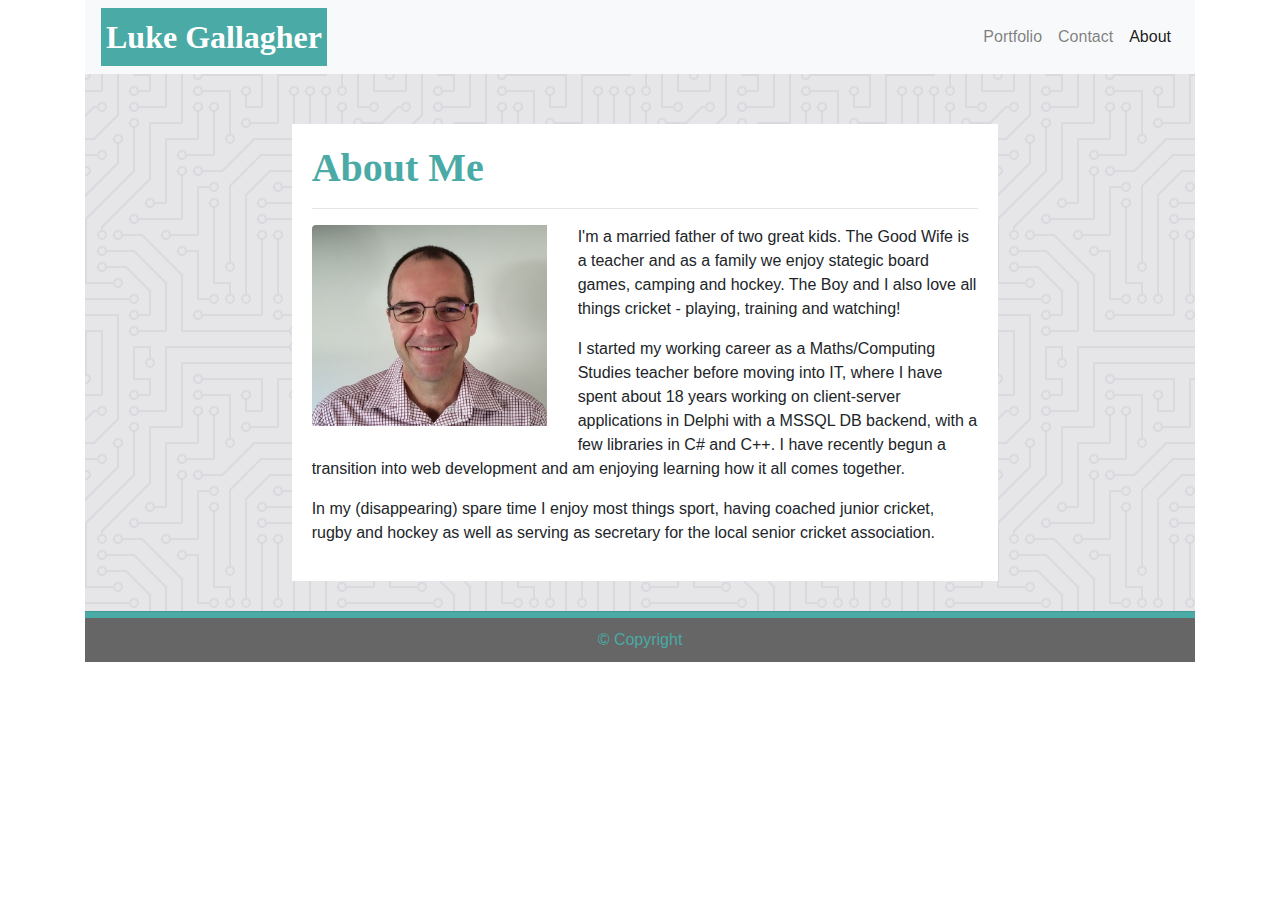
==== commit cf3c9126: "Update portfolio links" ====
--- a/index.html
+++ b/index.html
@@ -5,7 +5,7 @@
   <head>
     <meta charset="utf-8" />
     <meta http-equiv="X-UA-Compatible" content="IE=edge" />
-    <title>LG - About Me</title>
+    <title>Luke Gallagher - About Me</title>
     <!-- get the meta tag for viewport scaling -->
     <meta name="viewport" content="width=device-width, initial-scale=1" />
 
@@ -14,6 +14,7 @@
     <link rel="stylesheet" href="https://stackpath.bootstrapcdn.com/font-awesome/4.7.0/css/font-awesome.min.css" />
 
     <link rel="stylesheet" type="text/css" media="screen" href="Assets/css/main.css" />
+    <link rel="icon" type="image/png" href="Assets/Images/favicon.png" />
   </head>
   <body>
     <!-- Container Div -->
@@ -33,9 +34,9 @@
             <li class="nav-item">
               <a class="nav-link" href="portfolio.html">Portfolio</a>
             </li>
-            <li class="nav-item">
+            <!-- <li class="nav-item">
               <a class="nav-link" href="photos.html">Photos</a>
-            </li>
+            </li> -->
             <li class="nav-item">
               <a class="nav-link" href="contact.html">Contact</a>
             </li>
--- a/Assets/css/main.css
+++ b/Assets/css/main.css
@@ -1,146 +1,147 @@
 /** @format */
 
 :root {
-  --site-colour: #4aaaa5;
+	--site-colour: #4aaaa5;
 }
 
 h1 {
-  font-family: "Times New Roman", sans-serif;
-  font-weight: bold;
-  color: var(--site-colour);
+	font-family: "Times New Roman", sans-serif;
+	font-weight: bold;
+	color: var(--site-colour);
 }
 
 .row {
-  margin-right: 0px;
-  margin-left: 0px;
+	margin-right: 0px;
+	margin-left: 0px;
 }
 
 #navbarHeading {
-  font-family: "Times New Roman", sans-serif;
-  font-size: xx-large;
-  font-weight: bold;
-  background-color: var(--site-colour);
-  color: white;
-  padding: 5px;
+	font-family: "Times New Roman", sans-serif;
+	font-size: xx-large;
+	font-weight: bold;
+	background-color: var(--site-colour);
+	color: white;
+	padding: 5px;
 }
 
 #rwContentArea {
-  padding: 50px 20px 30px 30px;
-  background-color: #e6e5e8;
-  background-image: url("data:image/svg+xml,%3Csvg xmlns='http://www.w3.org/2000/svg' viewBox='0 0 304 304' width='304' height='304'%3E%3Cpath fill='%23b7b0c1' fill-opacity='0.23' d='M44.1 224a5 5 0 1 1 0 2H0v-2h44.1zm160 48a5 5 0 1 1 0 2H82v-2h122.1zm57.8-46a5 5 0 1 1 0-2H304v2h-42.1zm0 16a5 5 0 1 1 0-2H304v2h-42.1zm6.2-114a5 5 0 1 1 0 2h-86.2a5 5 0 1 1 0-2h86.2zm-256-48a5 5 0 1 1 0 2H0v-2h12.1zm185.8 34a5 5 0 1 1 0-2h86.2a5 5 0 1 1 0 2h-86.2zM258 12.1a5 5 0 1 1-2 0V0h2v12.1zm-64 208a5 5 0 1 1-2 0v-54.2a5 5 0 1 1 2 0v54.2zm48-198.2V80h62v2h-64V21.9a5 5 0 1 1 2 0zm16 16V64h46v2h-48V37.9a5 5 0 1 1 2 0zm-128 96V208h16v12.1a5 5 0 1 1-2 0V210h-16v-76.1a5 5 0 1 1 2 0zm-5.9-21.9a5 5 0 1 1 0 2H114v48H85.9a5 5 0 1 1 0-2H112v-48h12.1zm-6.2 130a5 5 0 1 1 0-2H176v-74.1a5 5 0 1 1 2 0V242h-60.1zm-16-64a5 5 0 1 1 0-2H114v48h10.1a5 5 0 1 1 0 2H112v-48h-10.1zM66 284.1a5 5 0 1 1-2 0V274H50v30h-2v-32h18v12.1zM236.1 176a5 5 0 1 1 0 2H226v94h48v32h-2v-30h-48v-98h12.1zm25.8-30a5 5 0 1 1 0-2H274v44.1a5 5 0 1 1-2 0V146h-10.1zm-64 96a5 5 0 1 1 0-2H208v-80h16v-14h-42.1a5 5 0 1 1 0-2H226v18h-16v80h-12.1zm86.2-210a5 5 0 1 1 0 2H272V0h2v32h10.1zM98 101.9V146H53.9a5 5 0 1 1 0-2H96v-42.1a5 5 0 1 1 2 0zM53.9 34a5 5 0 1 1 0-2H80V0h2v34H53.9zm60.1 3.9V66H82v64H69.9a5 5 0 1 1 0-2H80V64h32V37.9a5 5 0 1 1 2 0zM101.9 82a5 5 0 1 1 0-2H128V37.9a5 5 0 1 1 2 0V82h-28.1zm16-64a5 5 0 1 1 0-2H146v44.1a5 5 0 1 1-2 0V18h-26.1zm102.2 270a5 5 0 1 1 0 2H98v14h-2v-16h124.1zM242 149.9V160h16v34h-16v62h48v48h-2v-46h-48v-66h16v-30h-16v-12.1a5 5 0 1 1 2 0zM53.9 18a5 5 0 1 1 0-2H64V2H48V0h18v18H53.9zm112 32a5 5 0 1 1 0-2H192V0h50v2h-48v48h-28.1zm-48-48a5 5 0 0 1-9.8-2h2.07a3 3 0 1 0 5.66 0H178v34h-18V21.9a5 5 0 1 1 2 0V32h14V2h-58.1zm0 96a5 5 0 1 1 0-2H137l32-32h39V21.9a5 5 0 1 1 2 0V66h-40.17l-32 32H117.9zm28.1 90.1a5 5 0 1 1-2 0v-76.51L175.59 80H224V21.9a5 5 0 1 1 2 0V82h-49.59L146 112.41v75.69zm16 32a5 5 0 1 1-2 0v-99.51L184.59 96H300.1a5 5 0 0 1 3.9-3.9v2.07a3 3 0 0 0 0 5.66v2.07a5 5 0 0 1-3.9-3.9H185.41L162 121.41v98.69zm-144-64a5 5 0 1 1-2 0v-3.51l48-48V48h32V0h2v50H66v55.41l-48 48v2.69zM50 53.9v43.51l-48 48V208h26.1a5 5 0 1 1 0 2H0v-65.41l48-48V53.9a5 5 0 1 1 2 0zm-16 16V89.41l-34 34v-2.82l32-32V69.9a5 5 0 1 1 2 0zM12.1 32a5 5 0 1 1 0 2H9.41L0 43.41V40.6L8.59 32h3.51zm265.8 18a5 5 0 1 1 0-2h18.69l7.41-7.41v2.82L297.41 50H277.9zm-16 160a5 5 0 1 1 0-2H288v-71.41l16-16v2.82l-14 14V210h-28.1zm-208 32a5 5 0 1 1 0-2H64v-22.59L40.59 194H21.9a5 5 0 1 1 0-2H41.41L66 216.59V242H53.9zm150.2 14a5 5 0 1 1 0 2H96v-56.6L56.6 162H37.9a5 5 0 1 1 0-2h19.5L98 200.6V256h106.1zm-150.2 2a5 5 0 1 1 0-2H80v-46.59L48.59 178H21.9a5 5 0 1 1 0-2H49.41L82 208.59V258H53.9zM34 39.8v1.61L9.41 66H0v-2h8.59L32 40.59V0h2v39.8zM2 300.1a5 5 0 0 1 3.9 3.9H3.83A3 3 0 0 0 0 302.17V256h18v48h-2v-46H2v42.1zM34 241v63h-2v-62H0v-2h34v1zM17 18H0v-2h16V0h2v18h-1zm273-2h14v2h-16V0h2v16zm-32 273v15h-2v-14h-14v14h-2v-16h18v1zM0 92.1A5.02 5.02 0 0 1 6 97a5 5 0 0 1-6 4.9v-2.07a3 3 0 1 0 0-5.66V92.1zM80 272h2v32h-2v-32zm37.9 32h-2.07a3 3 0 0 0-5.66 0h-2.07a5 5 0 0 1 9.8 0zM5.9 0A5.02 5.02 0 0 1 0 5.9V3.83A3 3 0 0 0 3.83 0H5.9zm294.2 0h2.07A3 3 0 0 0 304 3.83V5.9a5 5 0 0 1-3.9-5.9zm3.9 300.1v2.07a3 3 0 0 0-1.83 1.83h-2.07a5 5 0 0 1 3.9-3.9zM97 100a3 3 0 1 0 0-6 3 3 0 0 0 0 6zm0-16a3 3 0 1 0 0-6 3 3 0 0 0 0 6zm16 16a3 3 0 1 0 0-6 3 3 0 0 0 0 6zm16 16a3 3 0 1 0 0-6 3 3 0 0 0 0 6zm0 16a3 3 0 1 0 0-6 3 3 0 0 0 0 6zm-48 32a3 3 0 1 0 0-6 3 3 0 0 0 0 6zm16 16a3 3 0 1 0 0-6 3 3 0 0 0 0 6zm32 48a3 3 0 1 0 0-6 3 3 0 0 0 0 6zm-16 16a3 3 0 1 0 0-6 3 3 0 0 0 0 6zm32-16a3 3 0 1 0 0-6 3 3 0 0 0 0 6zm0-32a3 3 0 1 0 0-6 3 3 0 0 0 0 6zm16 32a3 3 0 1 0 0-6 3 3 0 0 0 0 6zm32 16a3 3 0 1 0 0-6 3 3 0 0 0 0 6zm0-16a3 3 0 1 0 0-6 3 3 0 0 0 0 6zm-16-64a3 3 0 1 0 0-6 3 3 0 0 0 0 6zm16 0a3 3 0 1 0 0-6 3 3 0 0 0 0 6zm16 96a3 3 0 1 0 0-6 3 3 0 0 0 0 6zm0 16a3 3 0 1 0 0-6 3 3 0 0 0 0 6zm16 16a3 3 0 1 0 0-6 3 3 0 0 0 0 6zm16-144a3 3 0 1 0 0-6 3 3 0 0 0 0 6zm0 32a3 3 0 1 0 0-6 3 3 0 0 0 0 6zm16-32a3 3 0 1 0 0-6 3 3 0 0 0 0 6zm16-16a3 3 0 1 0 0-6 3 3 0 0 0 0 6zm-96 0a3 3 0 1 0 0-6 3 3 0 0 0 0 6zm0 16a3 3 0 1 0 0-6 3 3 0 0 0 0 6zm16-32a3 3 0 1 0 0-6 3 3 0 0 0 0 6zm96 0a3 3 0 1 0 0-6 3 3 0 0 0 0 6zm-16-64a3 3 0 1 0 0-6 3 3 0 0 0 0 6zm16-16a3 3 0 1 0 0-6 3 3 0 0 0 0 6zm-32 0a3 3 0 1 0 0-6 3 3 0 0 0 0 6zm0-16a3 3 0 1 0 0-6 3 3 0 0 0 0 6zm-16 0a3 3 0 1 0 0-6 3 3 0 0 0 0 6zm-16 0a3 3 0 1 0 0-6 3 3 0 0 0 0 6zm-16 0a3 3 0 1 0 0-6 3 3 0 0 0 0 6zM49 36a3 3 0 1 0 0-6 3 3 0 0 0 0 6zm-32 0a3 3 0 1 0 0-6 3 3 0 0 0 0 6zm32 16a3 3 0 1 0 0-6 3 3 0 0 0 0 6zM33 68a3 3 0 1 0 0-6 3 3 0 0 0 0 6zm16-48a3 3 0 1 0 0-6 3 3 0 0 0 0 6zm0 240a3 3 0 1 0 0-6 3 3 0 0 0 0 6zm16 32a3 3 0 1 0 0-6 3 3 0 0 0 0 6zm-16-64a3 3 0 1 0 0-6 3 3 0 0 0 0 6zm0 16a3 3 0 1 0 0-6 3 3 0 0 0 0 6zm-16-32a3 3 0 1 0 0-6 3 3 0 0 0 0 6zm80-176a3 3 0 1 0 0-6 3 3 0 0 0 0 6zm16 0a3 3 0 1 0 0-6 3 3 0 0 0 0 6zm-16-16a3 3 0 1 0 0-6 3 3 0 0 0 0 6zm32 48a3 3 0 1 0 0-6 3 3 0 0 0 0 6zm16-16a3 3 0 1 0 0-6 3 3 0 0 0 0 6zm0-32a3 3 0 1 0 0-6 3 3 0 0 0 0 6zm112 176a3 3 0 1 0 0-6 3 3 0 0 0 0 6zm-16 16a3 3 0 1 0 0-6 3 3 0 0 0 0 6zm0 16a3 3 0 1 0 0-6 3 3 0 0 0 0 6zm0 16a3 3 0 1 0 0-6 3 3 0 0 0 0 6zM17 180a3 3 0 1 0 0-6 3 3 0 0 0 0 6zm0 16a3 3 0 1 0 0-6 3 3 0 0 0 0 6zm0-32a3 3 0 1 0 0-6 3 3 0 0 0 0 6zm16 0a3 3 0 1 0 0-6 3 3 0 0 0 0 6zM17 84a3 3 0 1 0 0-6 3 3 0 0 0 0 6zm32 64a3 3 0 1 0 0-6 3 3 0 0 0 0 6zm16-16a3 3 0 1 0 0-6 3 3 0 0 0 0 6z'%3E%3C/path%3E%3C/svg%3E");
-  /* background pattern from https://www.heropatterns.com/ */
+	padding: 50px 20px 30px 30px;
+	background-color: #e6e5e8;
+	background-image: url("data:image/svg+xml,%3Csvg xmlns='http://www.w3.org/2000/svg' viewBox='0 0 304 304' width='304' height='304'%3E%3Cpath fill='%23b7b0c1' fill-opacity='0.23' d='M44.1 224a5 5 0 1 1 0 2H0v-2h44.1zm160 48a5 5 0 1 1 0 2H82v-2h122.1zm57.8-46a5 5 0 1 1 0-2H304v2h-42.1zm0 16a5 5 0 1 1 0-2H304v2h-42.1zm6.2-114a5 5 0 1 1 0 2h-86.2a5 5 0 1 1 0-2h86.2zm-256-48a5 5 0 1 1 0 2H0v-2h12.1zm185.8 34a5 5 0 1 1 0-2h86.2a5 5 0 1 1 0 2h-86.2zM258 12.1a5 5 0 1 1-2 0V0h2v12.1zm-64 208a5 5 0 1 1-2 0v-54.2a5 5 0 1 1 2 0v54.2zm48-198.2V80h62v2h-64V21.9a5 5 0 1 1 2 0zm16 16V64h46v2h-48V37.9a5 5 0 1 1 2 0zm-128 96V208h16v12.1a5 5 0 1 1-2 0V210h-16v-76.1a5 5 0 1 1 2 0zm-5.9-21.9a5 5 0 1 1 0 2H114v48H85.9a5 5 0 1 1 0-2H112v-48h12.1zm-6.2 130a5 5 0 1 1 0-2H176v-74.1a5 5 0 1 1 2 0V242h-60.1zm-16-64a5 5 0 1 1 0-2H114v48h10.1a5 5 0 1 1 0 2H112v-48h-10.1zM66 284.1a5 5 0 1 1-2 0V274H50v30h-2v-32h18v12.1zM236.1 176a5 5 0 1 1 0 2H226v94h48v32h-2v-30h-48v-98h12.1zm25.8-30a5 5 0 1 1 0-2H274v44.1a5 5 0 1 1-2 0V146h-10.1zm-64 96a5 5 0 1 1 0-2H208v-80h16v-14h-42.1a5 5 0 1 1 0-2H226v18h-16v80h-12.1zm86.2-210a5 5 0 1 1 0 2H272V0h2v32h10.1zM98 101.9V146H53.9a5 5 0 1 1 0-2H96v-42.1a5 5 0 1 1 2 0zM53.9 34a5 5 0 1 1 0-2H80V0h2v34H53.9zm60.1 3.9V66H82v64H69.9a5 5 0 1 1 0-2H80V64h32V37.9a5 5 0 1 1 2 0zM101.9 82a5 5 0 1 1 0-2H128V37.9a5 5 0 1 1 2 0V82h-28.1zm16-64a5 5 0 1 1 0-2H146v44.1a5 5 0 1 1-2 0V18h-26.1zm102.2 270a5 5 0 1 1 0 2H98v14h-2v-16h124.1zM242 149.9V160h16v34h-16v62h48v48h-2v-46h-48v-66h16v-30h-16v-12.1a5 5 0 1 1 2 0zM53.9 18a5 5 0 1 1 0-2H64V2H48V0h18v18H53.9zm112 32a5 5 0 1 1 0-2H192V0h50v2h-48v48h-28.1zm-48-48a5 5 0 0 1-9.8-2h2.07a3 3 0 1 0 5.66 0H178v34h-18V21.9a5 5 0 1 1 2 0V32h14V2h-58.1zm0 96a5 5 0 1 1 0-2H137l32-32h39V21.9a5 5 0 1 1 2 0V66h-40.17l-32 32H117.9zm28.1 90.1a5 5 0 1 1-2 0v-76.51L175.59 80H224V21.9a5 5 0 1 1 2 0V82h-49.59L146 112.41v75.69zm16 32a5 5 0 1 1-2 0v-99.51L184.59 96H300.1a5 5 0 0 1 3.9-3.9v2.07a3 3 0 0 0 0 5.66v2.07a5 5 0 0 1-3.9-3.9H185.41L162 121.41v98.69zm-144-64a5 5 0 1 1-2 0v-3.51l48-48V48h32V0h2v50H66v55.41l-48 48v2.69zM50 53.9v43.51l-48 48V208h26.1a5 5 0 1 1 0 2H0v-65.41l48-48V53.9a5 5 0 1 1 2 0zm-16 16V89.41l-34 34v-2.82l32-32V69.9a5 5 0 1 1 2 0zM12.1 32a5 5 0 1 1 0 2H9.41L0 43.41V40.6L8.59 32h3.51zm265.8 18a5 5 0 1 1 0-2h18.69l7.41-7.41v2.82L297.41 50H277.9zm-16 160a5 5 0 1 1 0-2H288v-71.41l16-16v2.82l-14 14V210h-28.1zm-208 32a5 5 0 1 1 0-2H64v-22.59L40.59 194H21.9a5 5 0 1 1 0-2H41.41L66 216.59V242H53.9zm150.2 14a5 5 0 1 1 0 2H96v-56.6L56.6 162H37.9a5 5 0 1 1 0-2h19.5L98 200.6V256h106.1zm-150.2 2a5 5 0 1 1 0-2H80v-46.59L48.59 178H21.9a5 5 0 1 1 0-2H49.41L82 208.59V258H53.9zM34 39.8v1.61L9.41 66H0v-2h8.59L32 40.59V0h2v39.8zM2 300.1a5 5 0 0 1 3.9 3.9H3.83A3 3 0 0 0 0 302.17V256h18v48h-2v-46H2v42.1zM34 241v63h-2v-62H0v-2h34v1zM17 18H0v-2h16V0h2v18h-1zm273-2h14v2h-16V0h2v16zm-32 273v15h-2v-14h-14v14h-2v-16h18v1zM0 92.1A5.02 5.02 0 0 1 6 97a5 5 0 0 1-6 4.9v-2.07a3 3 0 1 0 0-5.66V92.1zM80 272h2v32h-2v-32zm37.9 32h-2.07a3 3 0 0 0-5.66 0h-2.07a5 5 0 0 1 9.8 0zM5.9 0A5.02 5.02 0 0 1 0 5.9V3.83A3 3 0 0 0 3.83 0H5.9zm294.2 0h2.07A3 3 0 0 0 304 3.83V5.9a5 5 0 0 1-3.9-5.9zm3.9 300.1v2.07a3 3 0 0 0-1.83 1.83h-2.07a5 5 0 0 1 3.9-3.9zM97 100a3 3 0 1 0 0-6 3 3 0 0 0 0 6zm0-16a3 3 0 1 0 0-6 3 3 0 0 0 0 6zm16 16a3 3 0 1 0 0-6 3 3 0 0 0 0 6zm16 16a3 3 0 1 0 0-6 3 3 0 0 0 0 6zm0 16a3 3 0 1 0 0-6 3 3 0 0 0 0 6zm-48 32a3 3 0 1 0 0-6 3 3 0 0 0 0 6zm16 16a3 3 0 1 0 0-6 3 3 0 0 0 0 6zm32 48a3 3 0 1 0 0-6 3 3 0 0 0 0 6zm-16 16a3 3 0 1 0 0-6 3 3 0 0 0 0 6zm32-16a3 3 0 1 0 0-6 3 3 0 0 0 0 6zm0-32a3 3 0 1 0 0-6 3 3 0 0 0 0 6zm16 32a3 3 0 1 0 0-6 3 3 0 0 0 0 6zm32 16a3 3 0 1 0 0-6 3 3 0 0 0 0 6zm0-16a3 3 0 1 0 0-6 3 3 0 0 0 0 6zm-16-64a3 3 0 1 0 0-6 3 3 0 0 0 0 6zm16 0a3 3 0 1 0 0-6 3 3 0 0 0 0 6zm16 96a3 3 0 1 0 0-6 3 3 0 0 0 0 6zm0 16a3 3 0 1 0 0-6 3 3 0 0 0 0 6zm16 16a3 3 0 1 0 0-6 3 3 0 0 0 0 6zm16-144a3 3 0 1 0 0-6 3 3 0 0 0 0 6zm0 32a3 3 0 1 0 0-6 3 3 0 0 0 0 6zm16-32a3 3 0 1 0 0-6 3 3 0 0 0 0 6zm16-16a3 3 0 1 0 0-6 3 3 0 0 0 0 6zm-96 0a3 3 0 1 0 0-6 3 3 0 0 0 0 6zm0 16a3 3 0 1 0 0-6 3 3 0 0 0 0 6zm16-32a3 3 0 1 0 0-6 3 3 0 0 0 0 6zm96 0a3 3 0 1 0 0-6 3 3 0 0 0 0 6zm-16-64a3 3 0 1 0 0-6 3 3 0 0 0 0 6zm16-16a3 3 0 1 0 0-6 3 3 0 0 0 0 6zm-32 0a3 3 0 1 0 0-6 3 3 0 0 0 0 6zm0-16a3 3 0 1 0 0-6 3 3 0 0 0 0 6zm-16 0a3 3 0 1 0 0-6 3 3 0 0 0 0 6zm-16 0a3 3 0 1 0 0-6 3 3 0 0 0 0 6zm-16 0a3 3 0 1 0 0-6 3 3 0 0 0 0 6zM49 36a3 3 0 1 0 0-6 3 3 0 0 0 0 6zm-32 0a3 3 0 1 0 0-6 3 3 0 0 0 0 6zm32 16a3 3 0 1 0 0-6 3 3 0 0 0 0 6zM33 68a3 3 0 1 0 0-6 3 3 0 0 0 0 6zm16-48a3 3 0 1 0 0-6 3 3 0 0 0 0 6zm0 240a3 3 0 1 0 0-6 3 3 0 0 0 0 6zm16 32a3 3 0 1 0 0-6 3 3 0 0 0 0 6zm-16-64a3 3 0 1 0 0-6 3 3 0 0 0 0 6zm0 16a3 3 0 1 0 0-6 3 3 0 0 0 0 6zm-16-32a3 3 0 1 0 0-6 3 3 0 0 0 0 6zm80-176a3 3 0 1 0 0-6 3 3 0 0 0 0 6zm16 0a3 3 0 1 0 0-6 3 3 0 0 0 0 6zm-16-16a3 3 0 1 0 0-6 3 3 0 0 0 0 6zm32 48a3 3 0 1 0 0-6 3 3 0 0 0 0 6zm16-16a3 3 0 1 0 0-6 3 3 0 0 0 0 6zm0-32a3 3 0 1 0 0-6 3 3 0 0 0 0 6zm112 176a3 3 0 1 0 0-6 3 3 0 0 0 0 6zm-16 16a3 3 0 1 0 0-6 3 3 0 0 0 0 6zm0 16a3 3 0 1 0 0-6 3 3 0 0 0 0 6zm0 16a3 3 0 1 0 0-6 3 3 0 0 0 0 6zM17 180a3 3 0 1 0 0-6 3 3 0 0 0 0 6zm0 16a3 3 0 1 0 0-6 3 3 0 0 0 0 6zm0-32a3 3 0 1 0 0-6 3 3 0 0 0 0 6zm16 0a3 3 0 1 0 0-6 3 3 0 0 0 0 6zM17 84a3 3 0 1 0 0-6 3 3 0 0 0 0 6zm32 64a3 3 0 1 0 0-6 3 3 0 0 0 0 6zm16-16a3 3 0 1 0 0-6 3 3 0 0 0 0 6z'%3E%3C/path%3E%3C/svg%3E");
+	/* background pattern from https://www.heropatterns.com/ */
 }
 
 #mainSection {
-  background-color: white;
-  padding: 20px;
+	background-color: white;
+	padding: 20px;
 }
 
 #footerLine {
-  margin-top: 0px;
-  margin-bottom: 0px;
-  background-color: var(--site-colour);
-  min-height: 6px;
+	margin-top: 0px;
+	margin-bottom: 0px;
+	background-color: var(--site-colour);
+	min-height: 6px;
 }
 
 footer {
-  padding: 10px;
-  background-color: #666666;
-  color: var(--site-colour);
-  min-height: 40px;
-  text-align: center;
+	padding: 10px;
+	background-color: #666666;
+	color: var(--site-colour);
+	min-height: 40px;
+	text-align: center;
 }
 
 /******************************* index (about me) page **************************/
 #myPicture {
-  float: left;
-  border: none;
-  width: 250px;
-  height: 216px;
-  padding: 0px 15px 15px 0px;
+	float: left;
+	border: none;
+	width: 250px;
+	height: 216px;
+	padding: 0px 15px 15px 0px;
 }
 
 /******************************* Contact page **************************/
 .form-control:focus {
-  border-color: #389792;
-  box-shadow: 0 0 0 0.2rem rgba(56, 151, 146, 0.25);
+	border-color: #389792;
+	box-shadow: 0 0 0 0.2rem rgba(56, 151, 146, 0.25);
 }
 
 .btn-primary {
-  background-color: var(--site-colour);
-  border-color: var(--site-colour);
+	background-color: var(--site-colour);
+	border-color: var(--site-colour);
 }
 
 .btn-primary:hover,
 .btn-primary:active,
 .btn-primary:visited,
 .btn-primary:focus {
-  background-color: #389792 !important;
-  border-color: #389792 !important;
-  box-shadow: 0 0 0 0.2rem rgba(56, 151, 146, 0.25) !important;
+	background-color: #389792 !important;
+	border-color: #389792 !important;
+	box-shadow: 0 0 0 0.2rem rgba(56, 151, 146, 0.25) !important;
 }
 
 /******************************* Portfolio page **************************/
 .projectDiv {
-  min-height: 155px;
+	min-height: 155px;
 }
 
 .img-thumbnail {
-  float: left;
-  width: 150px;
-  height: 150px;
-  margin-right: 1em;
+	float: left;
+	width: 150px;
+	height: 150px;
+	margin-right: 1em;
 }
 
-#imgWeather {
-  float: right;
-  width: 300px;
-  margin-right: 0;
-  margin-left: 1em;
+#imgWeather,
+#imgBurger {
+	float: right;
+	width: 300px;
+	margin-right: 0;
+	margin-left: 1em;
 }
 
 /******************************* Photos page **************************/
 .col-lg-6 {
-  padding: 10px;
+	padding: 10px;
 }
 
 .img-thumbnail-photo {
-  float: left;
-  max-width: 250px;
-  max-height: 250px;
-  margin-right: 1em;
+	float: left;
+	max-width: 250px;
+	max-height: 250px;
+	margin-right: 1em;
 }
 
 #myPicture1,
 #myPicture2,
 #myPicture3,
 #myPicture4 {
-  border: none;
+	border: none;
 }
 
 /******************************* media queries **************************/
 /* Width at 768px and below */
 @media screen and (max-width: 768px) {
-  .wrapper {
-    /* Box-model */
-    width: 100%;
-    padding: 20px;
-  }
+	.wrapper {
+		/* Box-model */
+		width: 100%;
+		padding: 20px;
+	}
 
-  #rwContentArea {
-    padding: 50px 20px 30px 20px;
-  }
+	#rwContentArea {
+		padding: 50px 20px 30px 20px;
+	}
 }
 
 /* Width at 400px and below */
 @media screen and (max-width: 400px) {
-  .wrapper {
-    /* Box-model */
-    width: 100%;
-    padding: 20px;
-  }
+	.wrapper {
+		/* Box-model */
+		width: 100%;
+		padding: 20px;
+	}
 
-  #rwContentArea {
-    padding: 30px 15px 20px 15px;
-  }
+	#rwContentArea {
+		padding: 30px 15px 20px 15px;
+	}
 }
